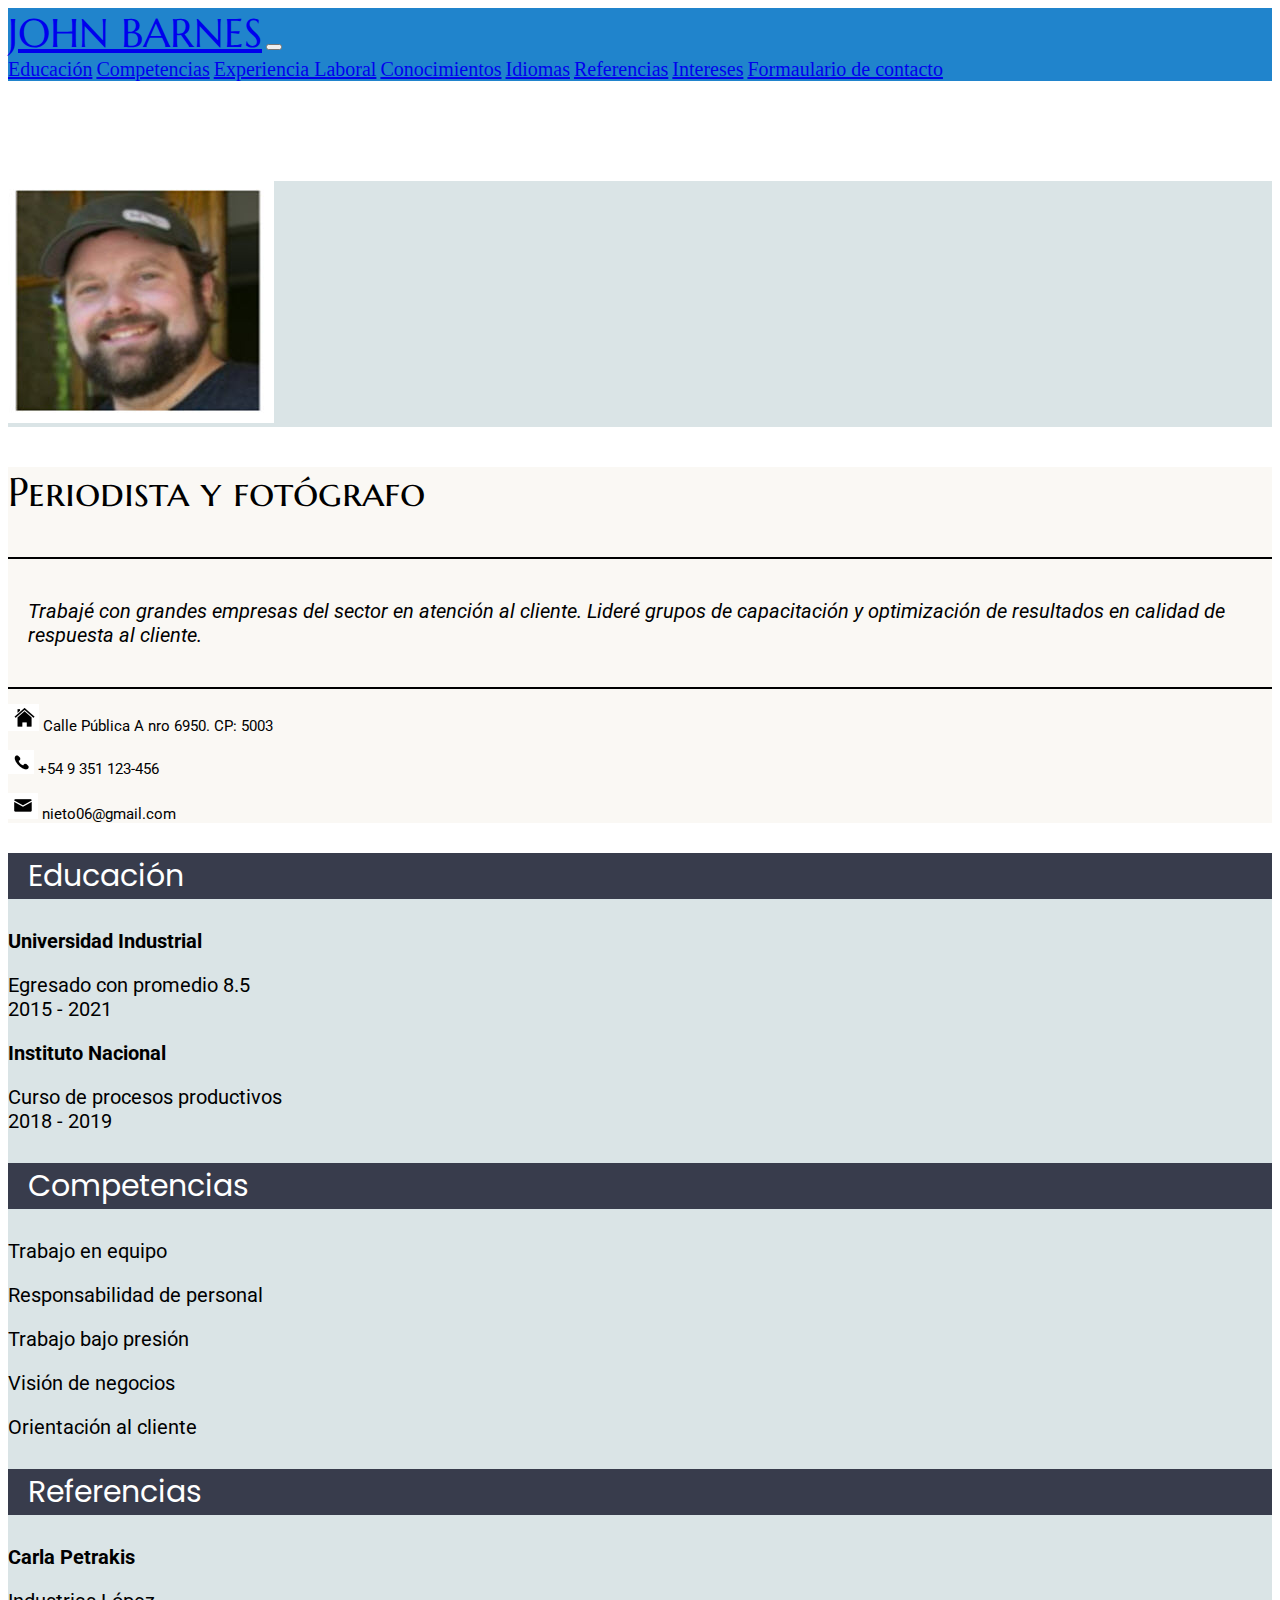
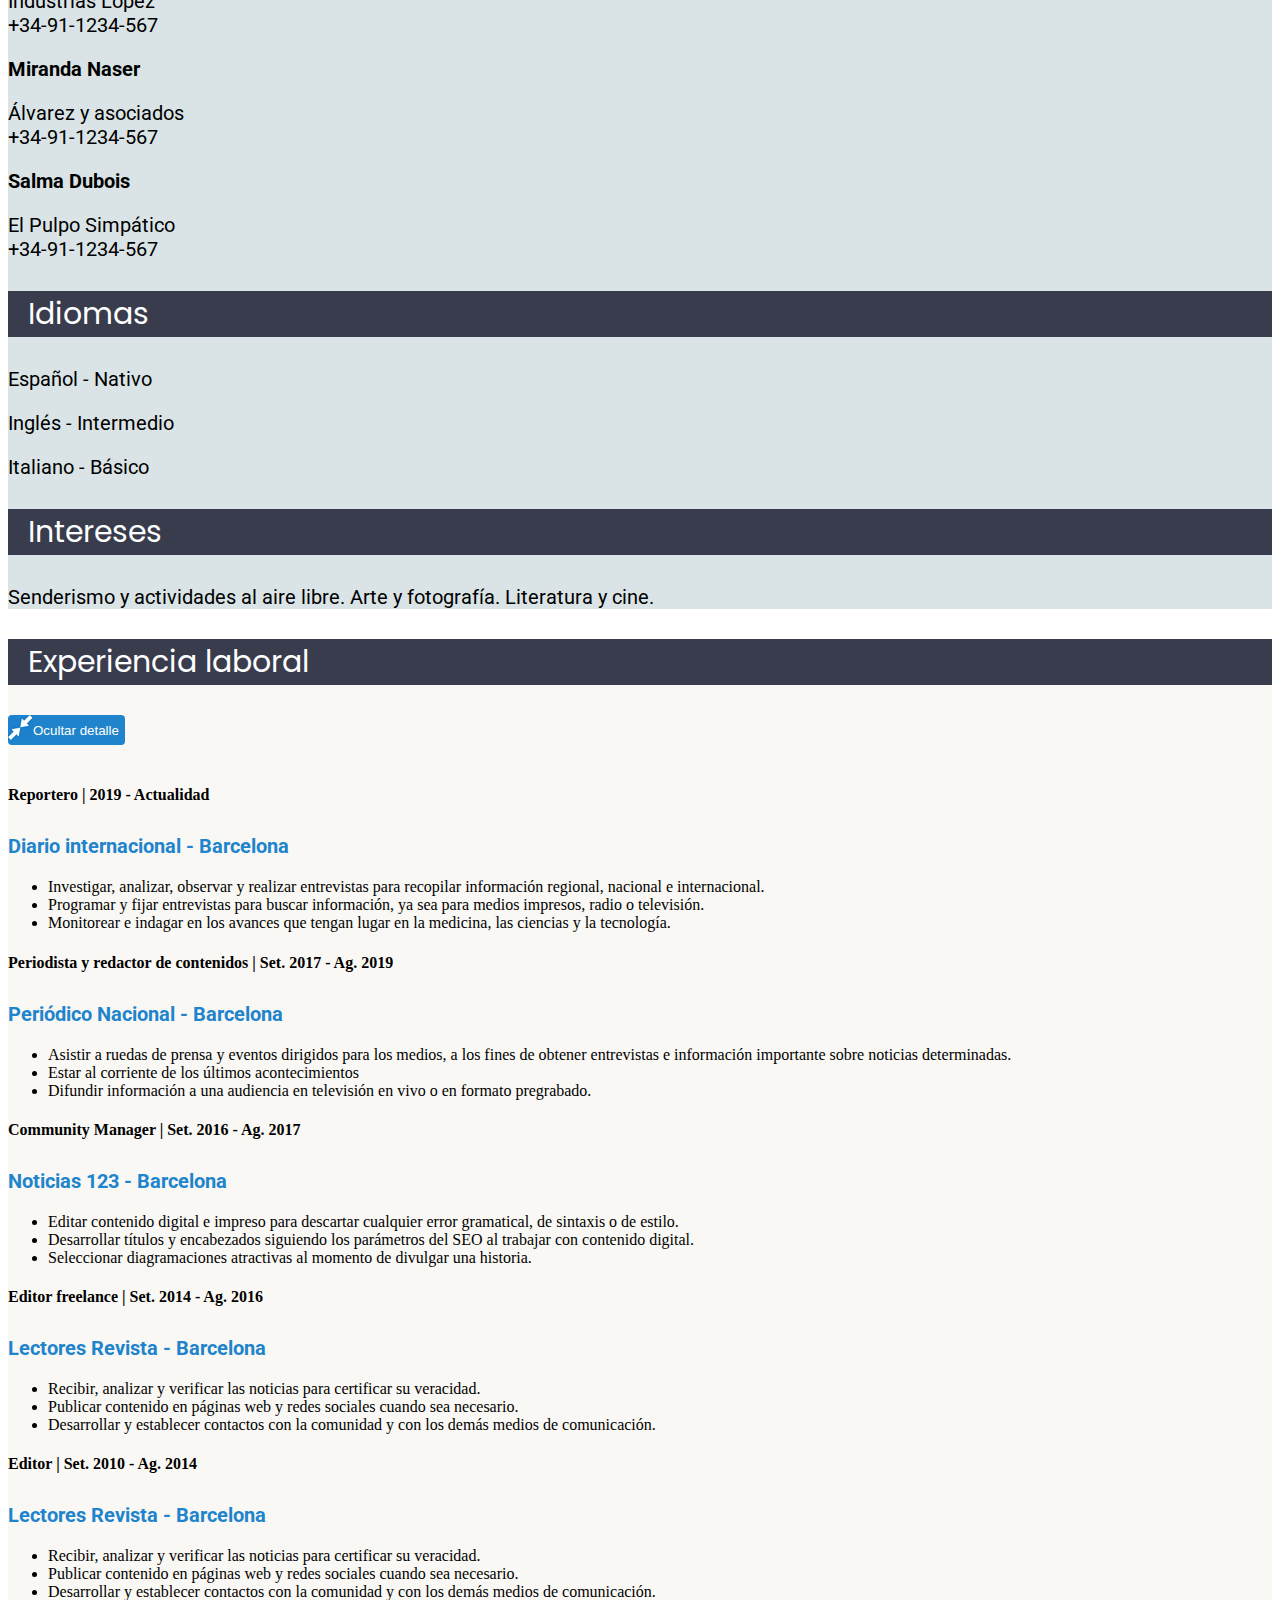
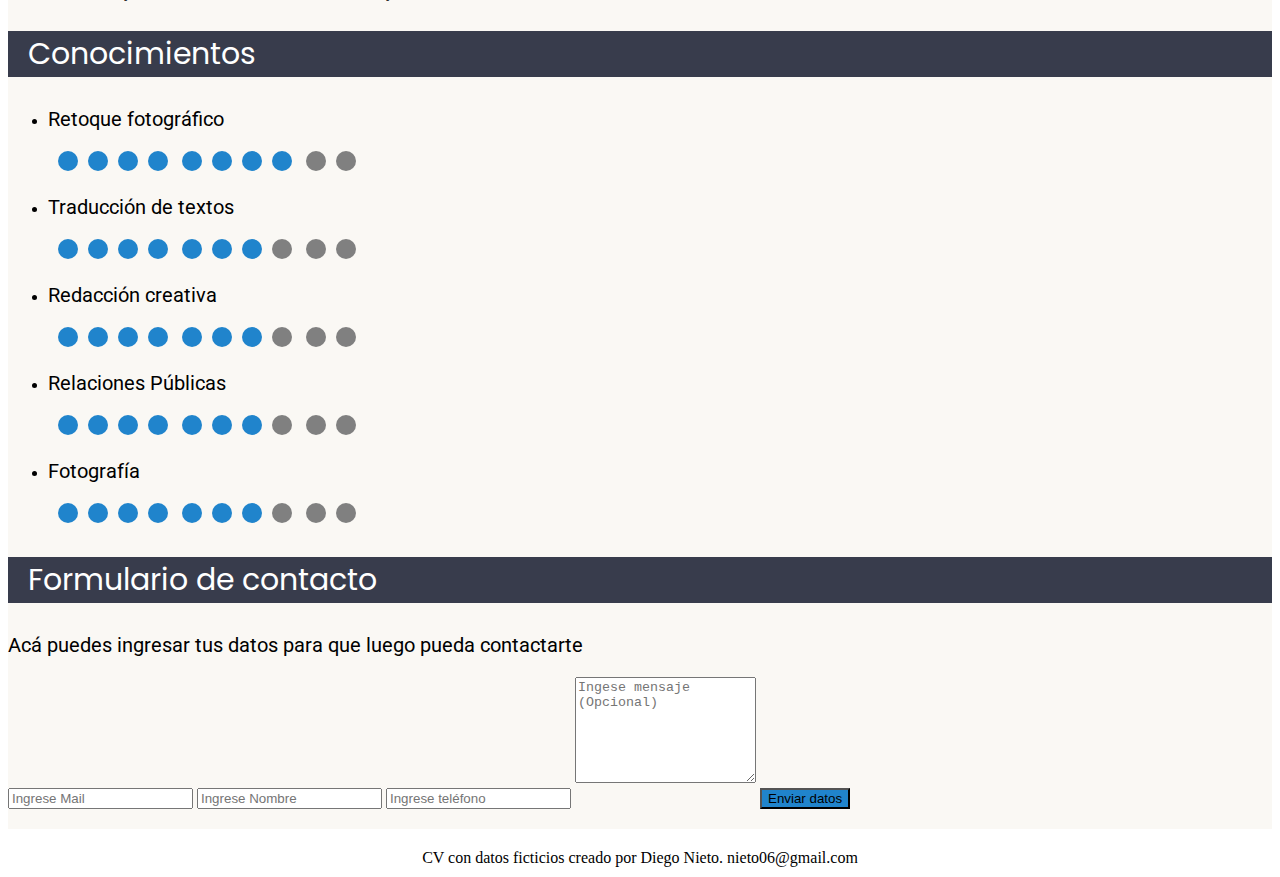
==== index.html @ 5a5342af "se configura menu toggle" ====
<!DOCTYPE html>
<html lang="en">
<head>
    <meta charset="UTF-8">
    <meta http-equiv="X-UA-Compatible" content="IE=edge">
    <meta name="viewport" content="width=device-width, initial-scale=1.0">
    <link href="https://cdn.jsdelivr.net/npm/bootstrap@5.3.0-alpha1/dist/css/bootstrap.min.css" rel="stylesheet" integrity="sha384-GLhlTQ8iRABdZLl6O3oVMWSktQOp6b7In1Zl3/Jr59b6EGGoI1aFkw7cmDA6j6gD" crossorigin="anonymous">
    <script src="https://cdn.jsdelivr.net/npm/bootstrap@5.3.0-alpha1/dist/js/bootstrap.bundle.min.js" integrity="sha384-w76AqPfDkMBDXo30jS1Sgez6pr3x5MlQ1ZAGC+nuZB+EYdgRZgiwxhTBTkF7CXvN" crossorigin="anonymous"></script>
    <link rel="stylesheet" type="text/css" href="style.css">
    <link rel="preconnect" href="https://fonts.googleapis.com">
    <link rel="preconnect" href="https://fonts.gstatic.com" crossorigin>
    <link href="https://fonts.googleapis.com/css2?family=Marcellus+SC&family=Poppins&family=Roboto:wght@300&display=swap" rel="stylesheet">    <title>CV</title>
    
</head>
 

<body>
    
    <nav class="navbar fixed-top navbar-expand-lg navbar-dark navbar-light navbar-justify-content-center"  style="background-color: rgb(32,132,204)"> 
        <div class="container-fluid">
            <a class="navbar-brand" href="#">JOHN BARNES</a>
            <button class="navbar-toggler" type="button" data-bs-toggle="collapse" data-bs-target="#navbarNavAltMarkup" aria-controls="navbarNavAltMarkup" aria-expanded="false" aria-label="Toggle navigation">
            <span class="navbar-toggler-icon"></span>
            </button>
            <div class="collapse navbar-collapse" id="navbarNavAltMarkup">
                <div class="navbar-nav">
                    <a class="nav-link" aria-current="page" href="#educacion">Educación</a>
                    <a class="nav-link" href="#competencias"  >Competencias</a>
                    <a class="nav-link" href="#exp_laboral"  >Experiencia Laboral</a>
                    <a class="nav-link" href="#conocimientos"  >Conocimientos</a>
                    <a class="nav-link" href="#idiomas"   >Idiomas</a>
                    <a class="nav-link" href="#referencias"  >Referencias</a>
                    <a class="nav-link" href="#intereses"  >Intereses</a>
                    <a class="nav-link" href="#form_contacto" >Formaulario de contacto</a>
                </div>
            </div>
       
        </div>
    </nav>

    <section>
    <div class="container-xl">
        <div class="row">
            <div class="col-sm-6 col-md-4" id="section1">
                <div class="text-center">
                    <img src="imagen_curr3.jpg" alt="Foto">
                </div>    
            </div>
            <div class="col-sm-6 col-md-8" id="section2">
                <div class="text-center">
                    <p id="profesion">Periodista y fotógrafo</p>
                </div>
                <div class="text-center" id="descripcion" >
                    <p><i>Trabajé con grandes empresas del sector en
                    atención al cliente. Lideré grupos de capacitación
                    y optimización de resultados en calidad de
                    respuesta al cliente.</i></p>

                </div>
                <p id="house"><img src="house.png" alt="Domicilio"> Calle Pública A nro 6950. CP: 5003</p>
                <p id="home"><img src="phone.png" alt="Teléfono"> +54 9 351 123-456</p>
                <p id="mail"><img src="mail.png" alt="Mail"> nieto06@gmail.com</p>
            </div>
        </div>
        <div class="row">
            <div class="col-sm-6 col-md-4" id="section3">
                
                <p class="titulo" id="educacion">Educación</p> 
                
                <p><b>Universidad Industrial</p></b>
                <p>Egresado con promedio 8.5<br>2015 - 2021</p>
                 
                <p><b>Instituto Nacional</b></p>
                <p>Curso de procesos productivos<br>2018 - 2019</p>
                 
                <p class="titulo" id="competencias">Competencias</p>
                <p>Trabajo en equipo</p>
                <p>Responsabilidad de personal</p>
                <p>Trabajo bajo presión</p>
                <p>Visión de negocios</p>
                <p>Orientación al cliente</p>
                <p class="titulo" id="referencias">Referencias</p>
                <p><b>Carla Petrakis</b></p>
                <p>Industrias López<br>+34-91-1234-567</p>
                 
                 
                <p><b>Miranda Naser</b></p>
                <p>Álvarez y asociados<br>+34-91-1234-567</p>

                <p><b>Salma Dubois</b></p>
                <p>El Pulpo Simpático<br>+34-91-1234-567</p>
                 
                <p class="titulo" id="idiomas">Idiomas</p>
                <p>Español - Nativo</p>
                <p>Inglés - Intermedio</p>
                <p>Italiano - Básico</p>
                <p class="titulo" id="intereses">Intereses</p>
                <p>Senderismo y actividades al
                    aire libre. Arte y fotografía.
                    Literatura y cine.</p>
                 

            </div>
            <div class="col-sm-6 col-md-8" id="section4">
                <p class="titulo" id="exp_laboral">Experiencia laboral</p> 
                
                
                <button id="btnMostrar" >Ocultar detalle</button>
                
                <h4>Reportero | 2019 - Actualidad</h4>
                
                
                <div class="items">
                    <p style="color:rgb(32,132,204)"><b>Diario internacional - Barcelona</b></p>
                    <ul>
                        <li>Investigar, analizar, observar y realizar entrevistas para
                            recopilar información regional, nacional e internacional.</li>
                        <li>Programar y fijar entrevistas para buscar información, ya
                            sea para medios impresos, radio o televisión.</li>
                        <li>Monitorear e indagar en los avances que tengan lugar en
                            la medicina, las ciencias y la tecnología.</li>
                    </ul>
                </div>
                <h4>  Periodista y redactor de contenidos | Set. 2017 - Ag. 2019</h4>

                    
                <div class="items">
                    <p style="color:rgb(32,132,204)"><b>Periódico Nacional - Barcelona</b></p>
                    <ul>
                        <li>Asistir a ruedas de prensa y eventos dirigidos para los
                            medios, a los fines de obtener entrevistas e información
                            importante sobre noticias determinadas. </li>
                        <li>Estar al corriente de los últimos acontecimientos</li>
                        <li>Difundir información a una audiencia en televisión en vivo o
                            en formato pregrabado.</li>
                    </ul>
                </div>
                
            
                <h4>Community Manager | Set. 2016 - Ag. 2017</h4>
                
                <div class="items">
                    <p style="color:rgb(32,132,204)"><b>Noticias 123 - Barcelona</b></p>
                    <ul>
                        <li>Editar contenido digital e impreso para descartar cualquier
                            error gramatical, de sintaxis o de estilo.
                            </li>
                        <li>Desarrollar títulos y encabezados siguiendo los parámetros
                            del SEO al trabajar con contenido digital.</li>
                        <li>Seleccionar diagramaciones atractivas al momento de
                            divulgar una historia.
                            </li>
                    </ul>
                </div>
                <h4> Editor freelance | Set. 2014 - Ag. 2016</h4>
                
                <div class="items">
                    <p style="color:rgb(32,132,204)"><b>Lectores Revista - Barcelona</b></p>
                    <ul>
                        <li>Recibir, analizar y verificar las noticias para certificar su
                            veracidad.
                            </li>
                        <li>Publicar contenido en páginas web y redes sociales
                            cuando sea necesario.</li>
                        <li>Desarrollar y establecer contactos con la comunidad y con
                            los demás medios de comunicación.</li>
                    </ul>
                </div>
                <h4> Editor | Set. 2010 - Ag. 2014</h4>
                
                <div class="items">
                    <p style="color:rgb(32,132,204)"><b>Lectores Revista - Barcelona</b></p>
                    <ul>
                        <li>Recibir, analizar y verificar las noticias para certificar su
                            veracidad.
                            </li>
                        <li>Publicar contenido en páginas web y redes sociales
                            cuando sea necesario.</li>
                        <li>Desarrollar y establecer contactos con la comunidad y con
                            los demás medios de comunicación.</li>
                    </ul>
                </div>
                <p class="titulo" id="conocimientos">Conocimientos</p>
                
                 
                    <ul>    
                        <li><p>Retoque fotográfico</p></li>
                            <span class="B"></span><span class="B"></span><span class="B"></span><span class="B"></span>
                            <span class="B"></span><span class="B"></span><span class="B"></span><span class="B"></span>
                            <span class="G"></span><span class="G"></span>
                         <li><p>Traducción de textos</p></li>
                            <span class="B"></span><span class="B"></span><span class="B"></span><span class="B"></span>
                            <span class="B"></span><span class="B"></span><span class="B"></span><span class="G"></span>
                            <span class="G"></span><span class="G"></span>  
                        <li><p>Redacción creativa</p>
                            <span class="B"></span><span class="B"></span><span class="B"></span><span class="B"></span>
                            <span class="B"></span><span class="B"></span><span class="B"></span><span class="G"></span>
                            <span class="G"></span><span class="G"> </span>
                        <li><p>Relaciones Públicas</p>
                            <span class="B"></span><span class="B"></span><span class="B"></span><span class="B"></span>
                            <span class="B"></span><span class="B"></span><span class="B"></span><span class="G"></span>
                            <span class="G"></span><span class="G"></span>
                        <li><p>Fotografía</p>
                            <span class="B"></span><span class="B"></span><span class="B"></span><span class="B"></span>
                            <span class="B"></span><span class="B"></span><span class="B"></span><span class="G"></span>
                            <span class="G"></span><span class="G"> </span>
       
                    </ul>    
           

                           

                <p class="titulo" id="form_contacto">Formulario de contacto</p>
                <p>Acá puedes ingresar tus datos para que luego pueda contactarte</p>
                <div class="card card-body">
                    <form action="" method="get"> 
                        <input type="email" class="form-control" id="email" name="email" placeholder="Ingrese Mail" required>
                        <input type="text" class="form-control" id="nombre" name="nombre" placeholder="Ingrese Nombre" required>
                        <input type="text" class="form-control" id="tel" name="tel" placeholder="Ingrese teléfono" required>
                        <textarea id="mensaje" class="form-control" name="mensaje" placeholder="Ingese mensaje (Opcional)"></textarea>
                        <button type="submit" id="btnEnviar" class="btn btn-primary" style="background-color: rgb(32,132,204);">Enviar datos</button>
                    </form>
                </div>
            </div>

        </div>
    </div>
    </section>
    <footer>
        CV con datos ficticios creado por Diego Nieto. nieto06@gmail.com 
    </footer>
    <script src="script.js"></script>
</body>




</html>
---- style.css ----
.nav-link {
   font-size: 20px;
}

.nav-link:hover {
   color: white;
   background-color: blue;
   display: inline-block;
}

.container-xl {
   margin-top: 100px;
} 


h1, .navbar-brand, #profesion {
   font-size: 40px;
   font-family: 'Marcellus SC', serif;
}

#section1, #section3 {
   background-color: rgba(218,228,230,255);
}

#section2, #section4 {
   background-color: rgb(250, 248, 244);
}

p {
   font-family: 'Roboto', sans-serif;
   font-size: 20px;
}

.titulo {
   background-color: rgb(56,60,76);
   color: white;
   font-size: 30px;
   font-family: 'Poppins', sans-serif;
   font-weight: 400;
   scroll-margin-top: 110px;
   padding-left: 20px;
   
}

#domilicio {
   font-family: 'Roboto', sans-serif; 
   background-image: url(house.png);
   background-repeat:no-repeat;    
   padding-left:20px;
}

#descripcion {
   font-family: 'Marcellus SC', serif;
   border-top: 2px solid black;
   border-bottom: 2px solid black;
   padding: 20px;

}

#house, #home, #mail {
   font-size: 15px;
}

#btnMostrar {
   background-image: url(contraer.png);
   background-color: rgb(32,132,204);
   background-repeat: no-repeat;
   color:white;
   padding-left: 25px;
   border: 0px;
   border-radius: 4px; 
   margin-left: 0px;
   margin-right: 10px;
   margin-bottom: 20px;
   height: 30px;
}

h4  {
   margin-bottom: 30px;
}

.ul {
   list-style-type:symbols();

}



.B {   /* estilo para los circulos azules */
   background: rgb(32,132,204);
   border-radius: 50%;
   width: 20px;
   height: 20px;
   margin-left: 10px;
   display: inline-block;
}



.G {   /* estilo para los circulos grises */
   background: gray;
   border-radius: 50%;
   width: 20px;
   height: 20px;
   margin-left: 10px;
   display: inline-block;
}

.card {
   margin-right: 20px;
   margin-bottom: 20px;
}

input, textarea {
   
   margin-bottom: 20px;
}

textarea {
   height: 100px;
}


footer {
   margin: 10px;
   text-align: center;
}
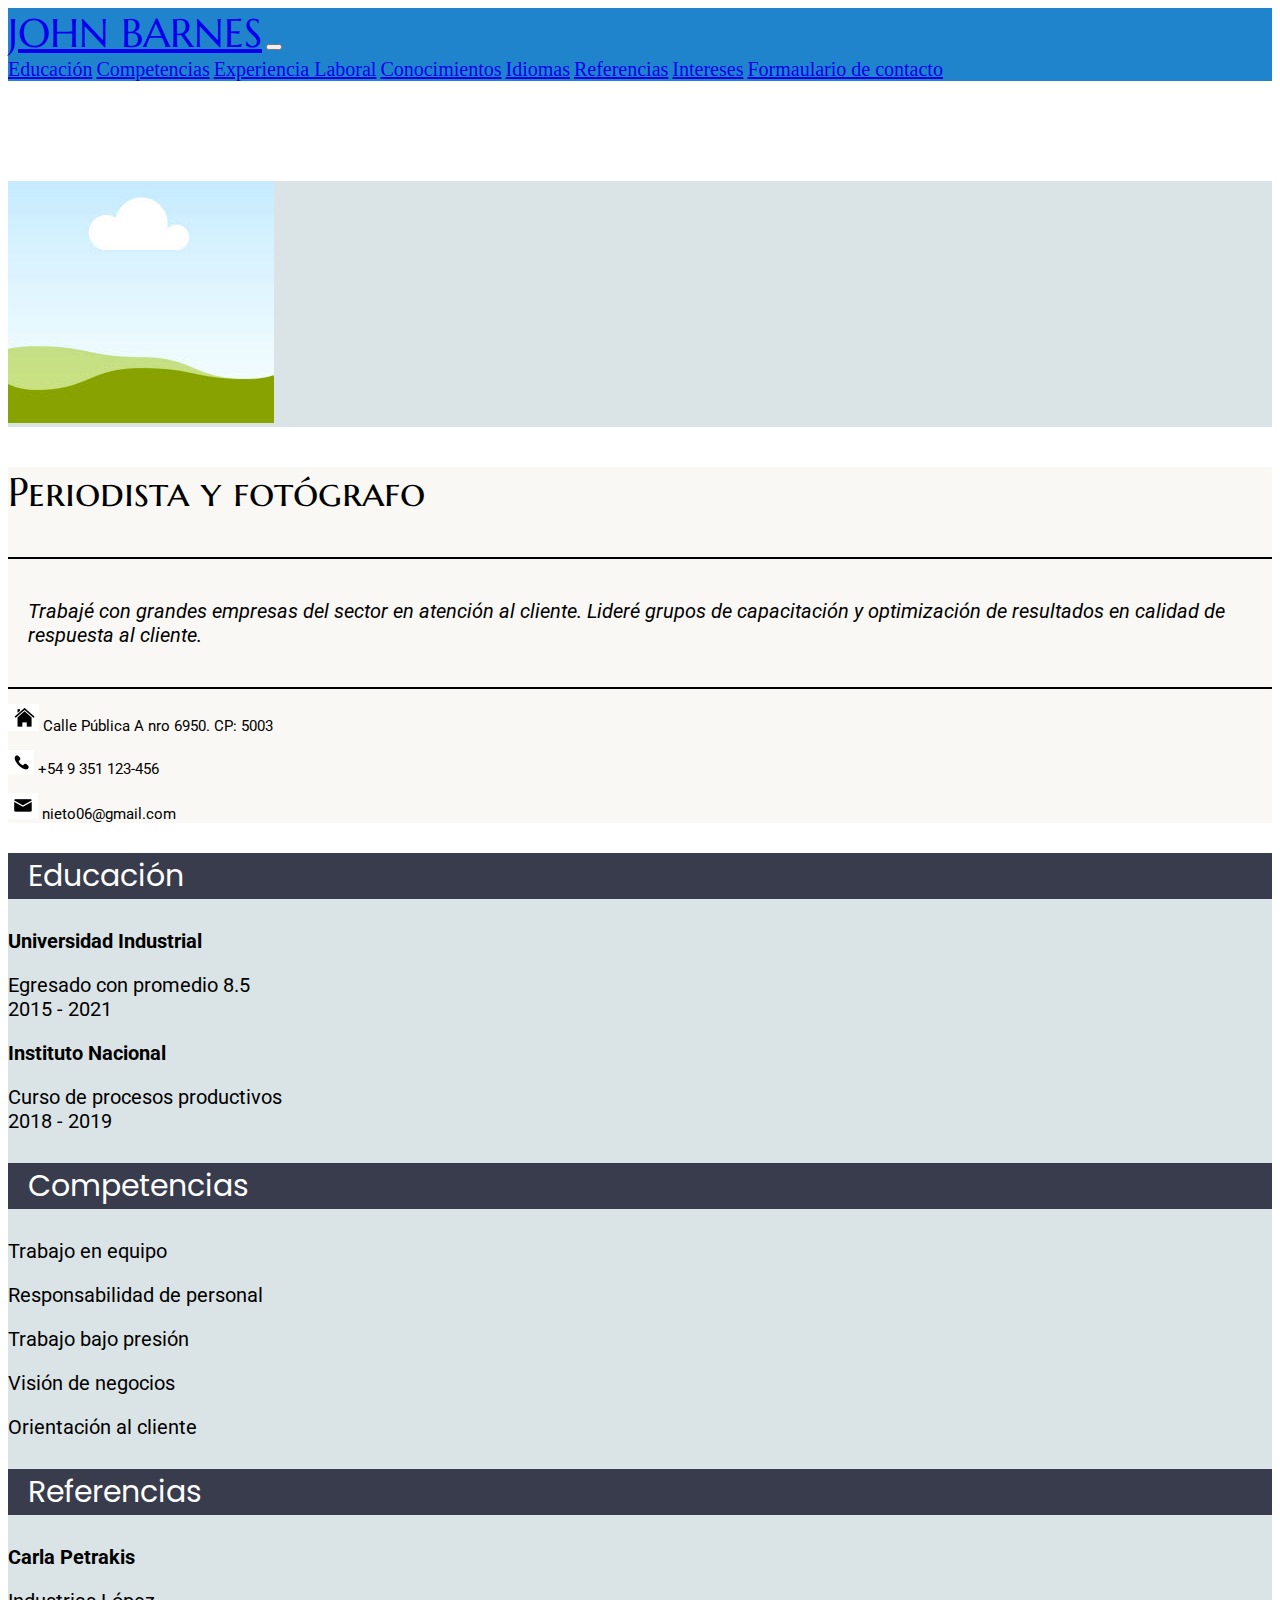
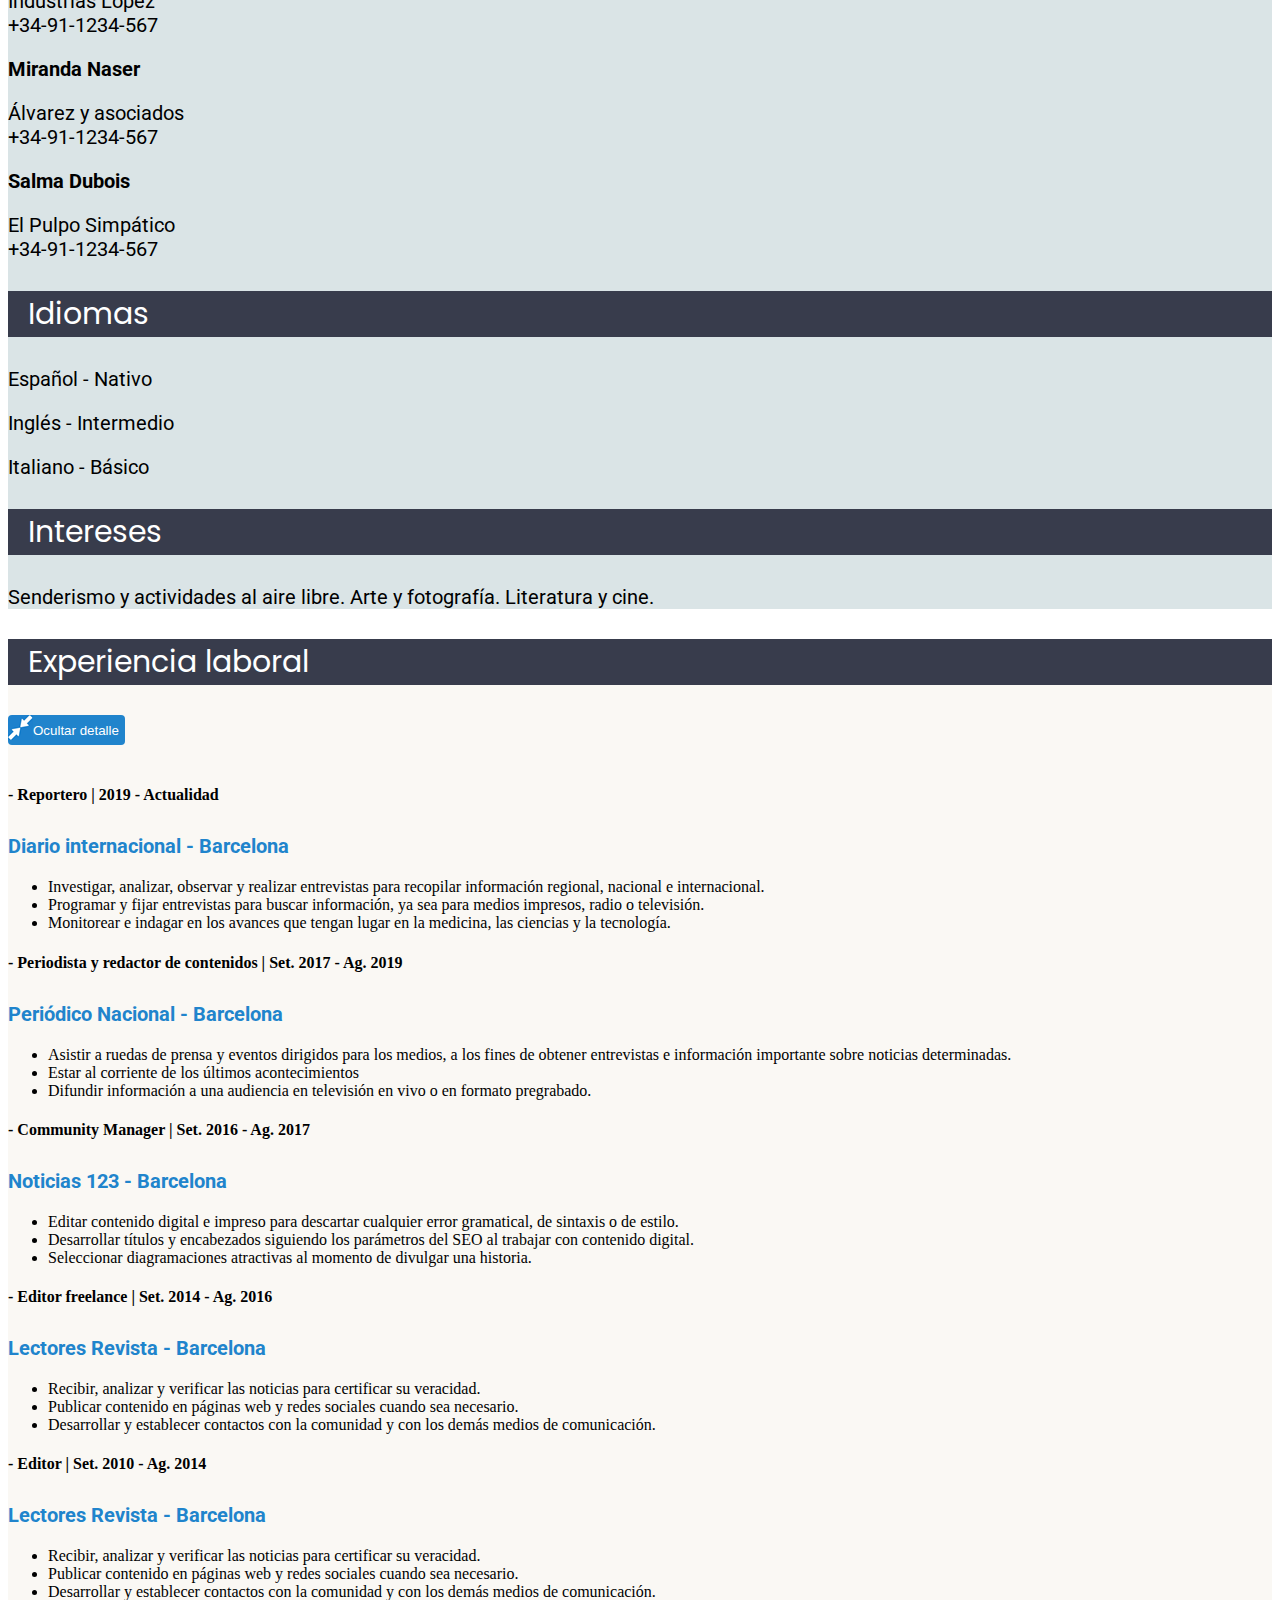
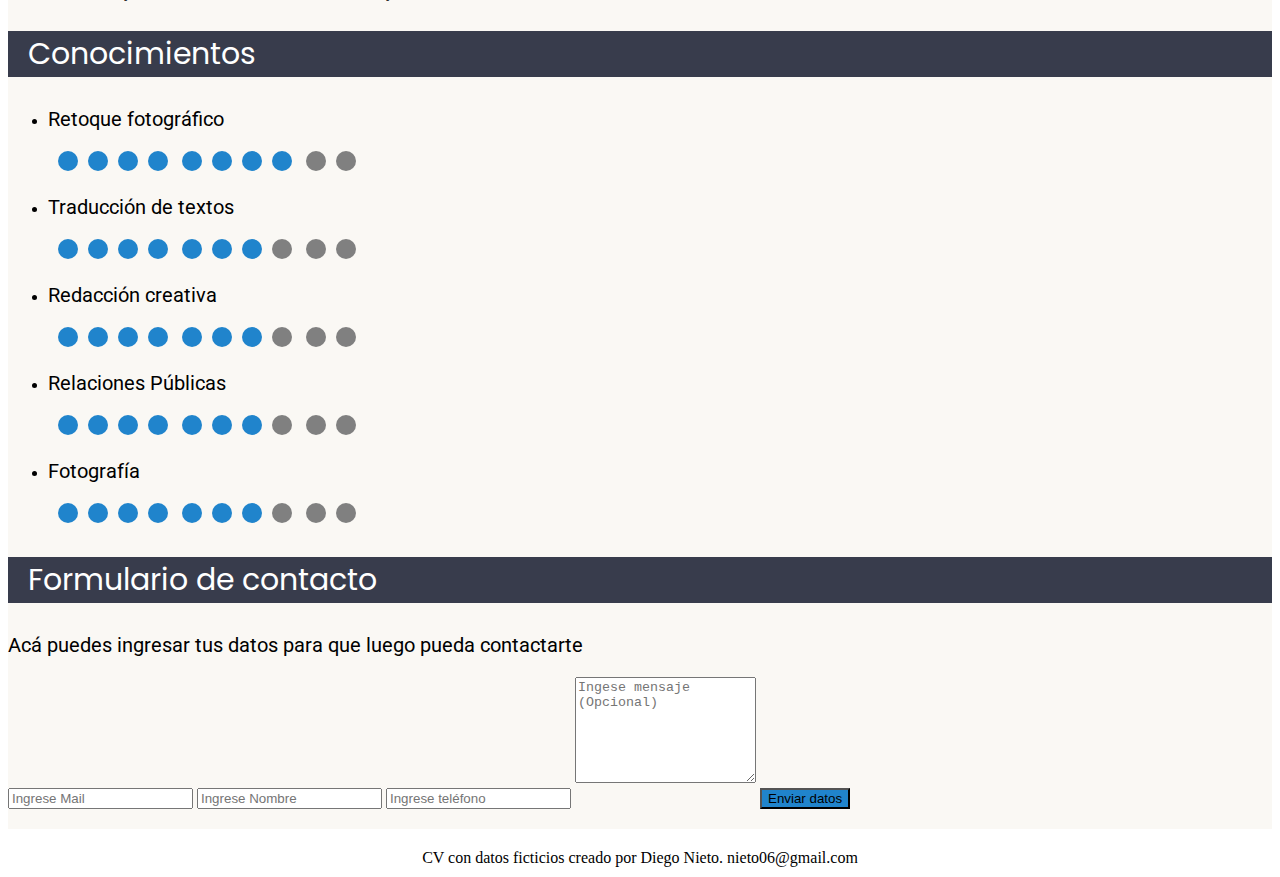
==== commit f69823b4: "cambiando script" ====
--- a/index.html
+++ b/index.html
@@ -22,9 +22,10 @@
             <button class="navbar-toggler" type="button" data-bs-toggle="collapse" data-bs-target="#navbarNavAltMarkup" aria-controls="navbarNavAltMarkup" aria-expanded="false" aria-label="Toggle navigation">
             <span class="navbar-toggler-icon"></span>
             </button>
-            <div class="collapse navbar-collapse" id="navbarNavAltMarkup">
+            <div class="collapse navbar-collapse show" id="navbarNavAltMarkup">
                 <div class="navbar-nav">
-                    <a class="nav-link" aria-current="page" href="#educacion">Educación</a>
+                    <!-- aria-current="page" -->
+                    <a class="nav-link" href="#educacion">Educación</a>
                     <a class="nav-link" href="#competencias"  >Competencias</a>
                     <a class="nav-link" href="#exp_laboral"  >Experiencia Laboral</a>
                     <a class="nav-link" href="#conocimientos"  >Conocimientos</a>
@@ -43,7 +44,7 @@
         <div class="row">
             <div class="col-sm-6 col-md-4" id="section1">
                 <div class="text-center">
-                    <img src="imagen_curr3.jpg" alt="Foto">
+                    <img src="imagen_curr.jpg" alt="Foto">
                 </div>    
             </div>
             <div class="col-sm-6 col-md-8" id="section2">
@@ -107,7 +108,7 @@
                 
                 <button id="btnMostrar" >Ocultar detalle</button>
                 
-                <h4>Reportero | 2019 - Actualidad</h4>
+                <h4>- Reportero | 2019 - Actualidad</h4>
                 
                 
                 <div class="items">
@@ -121,7 +122,7 @@
                             la medicina, las ciencias y la tecnología.</li>
                     </ul>
                 </div>
-                <h4>  Periodista y redactor de contenidos | Set. 2017 - Ag. 2019</h4>
+                <h4>- Periodista y redactor de contenidos | Set. 2017 - Ag. 2019</h4>
 
                     
                 <div class="items">
@@ -137,7 +138,7 @@
                 </div>
                 
             
-                <h4>Community Manager | Set. 2016 - Ag. 2017</h4>
+                <h4>- Community Manager | Set. 2016 - Ag. 2017</h4>
                 
                 <div class="items">
                     <p style="color:rgb(32,132,204)"><b>Noticias 123 - Barcelona</b></p>
@@ -152,7 +153,7 @@
                             </li>
                     </ul>
                 </div>
-                <h4> Editor freelance | Set. 2014 - Ag. 2016</h4>
+                <h4>- Editor freelance | Set. 2014 - Ag. 2016</h4>
                 
                 <div class="items">
                     <p style="color:rgb(32,132,204)"><b>Lectores Revista - Barcelona</b></p>
@@ -166,7 +167,7 @@
                             los demás medios de comunicación.</li>
                     </ul>
                 </div>
-                <h4> Editor | Set. 2010 - Ag. 2014</h4>
+                <h4>- Editor | Set. 2010 - Ag. 2014</h4>
                 
                 <div class="items">
                     <p style="color:rgb(32,132,204)"><b>Lectores Revista - Barcelona</b></p>
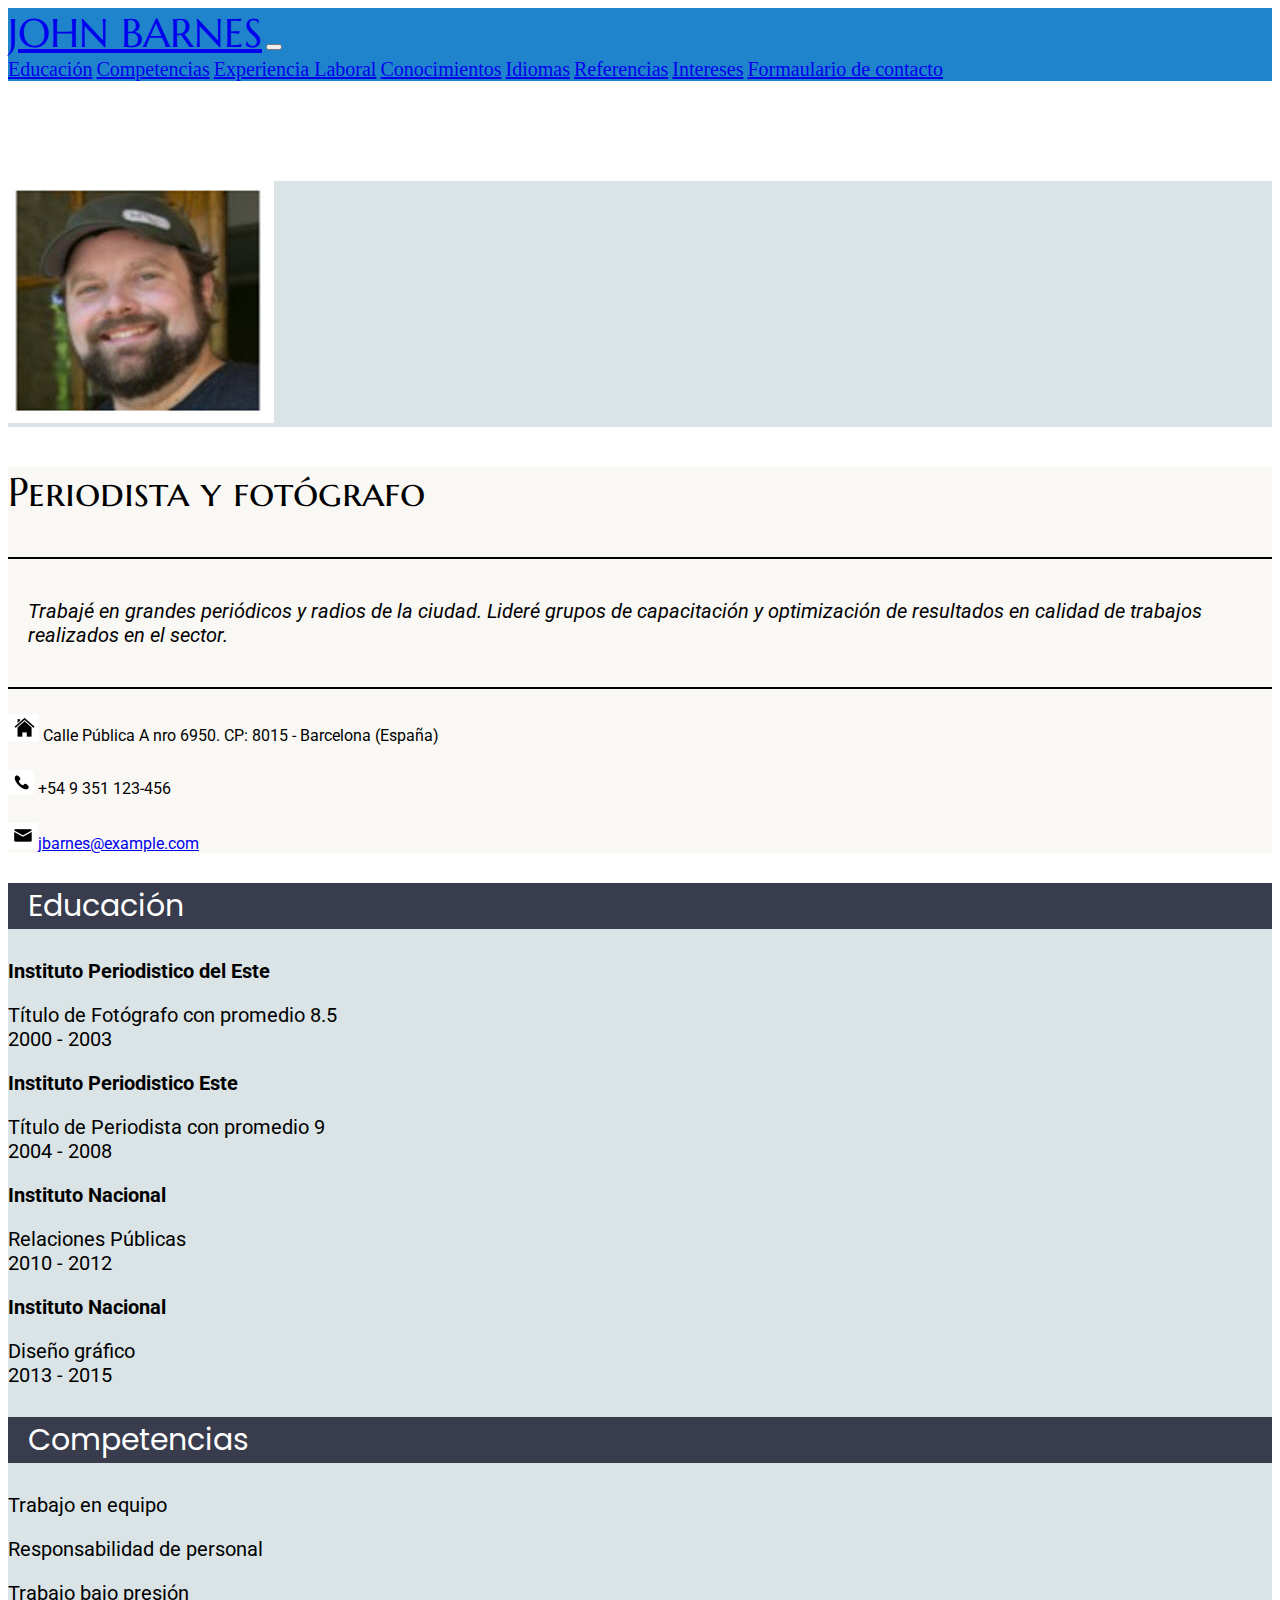
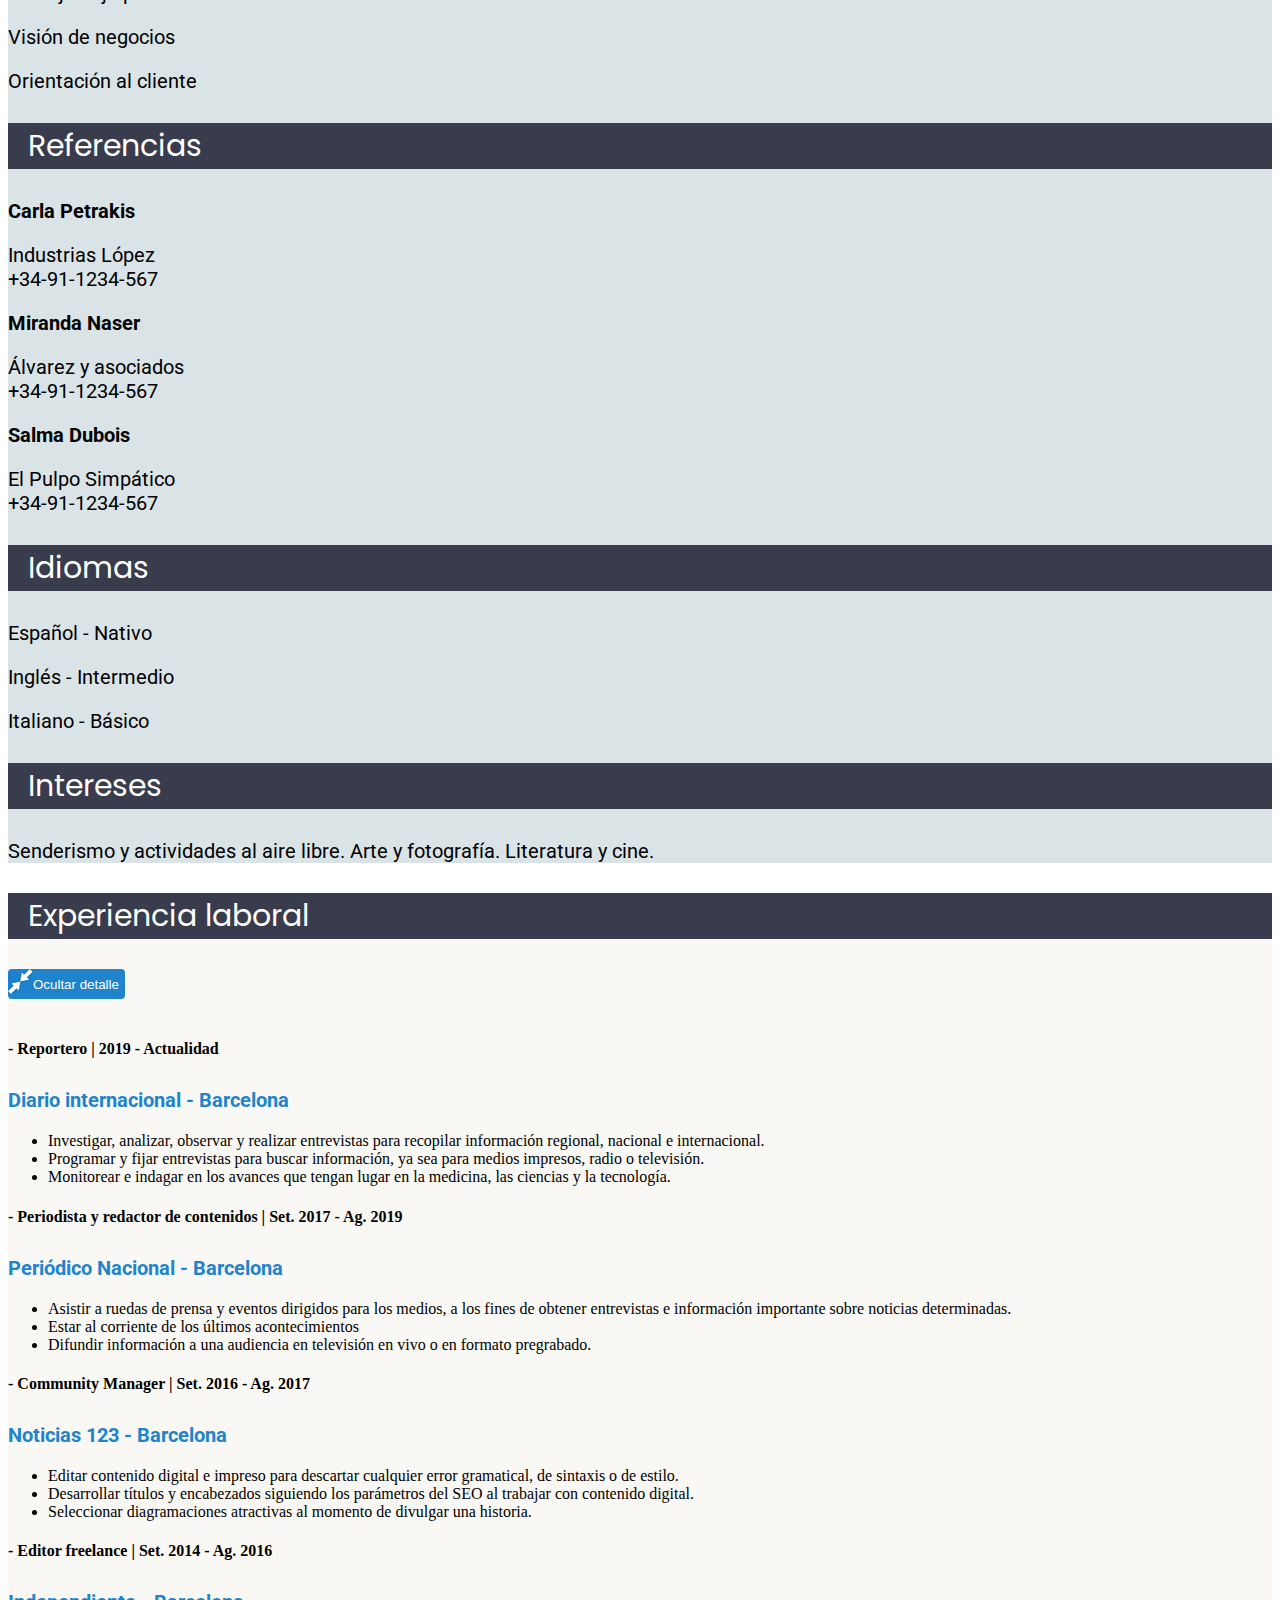
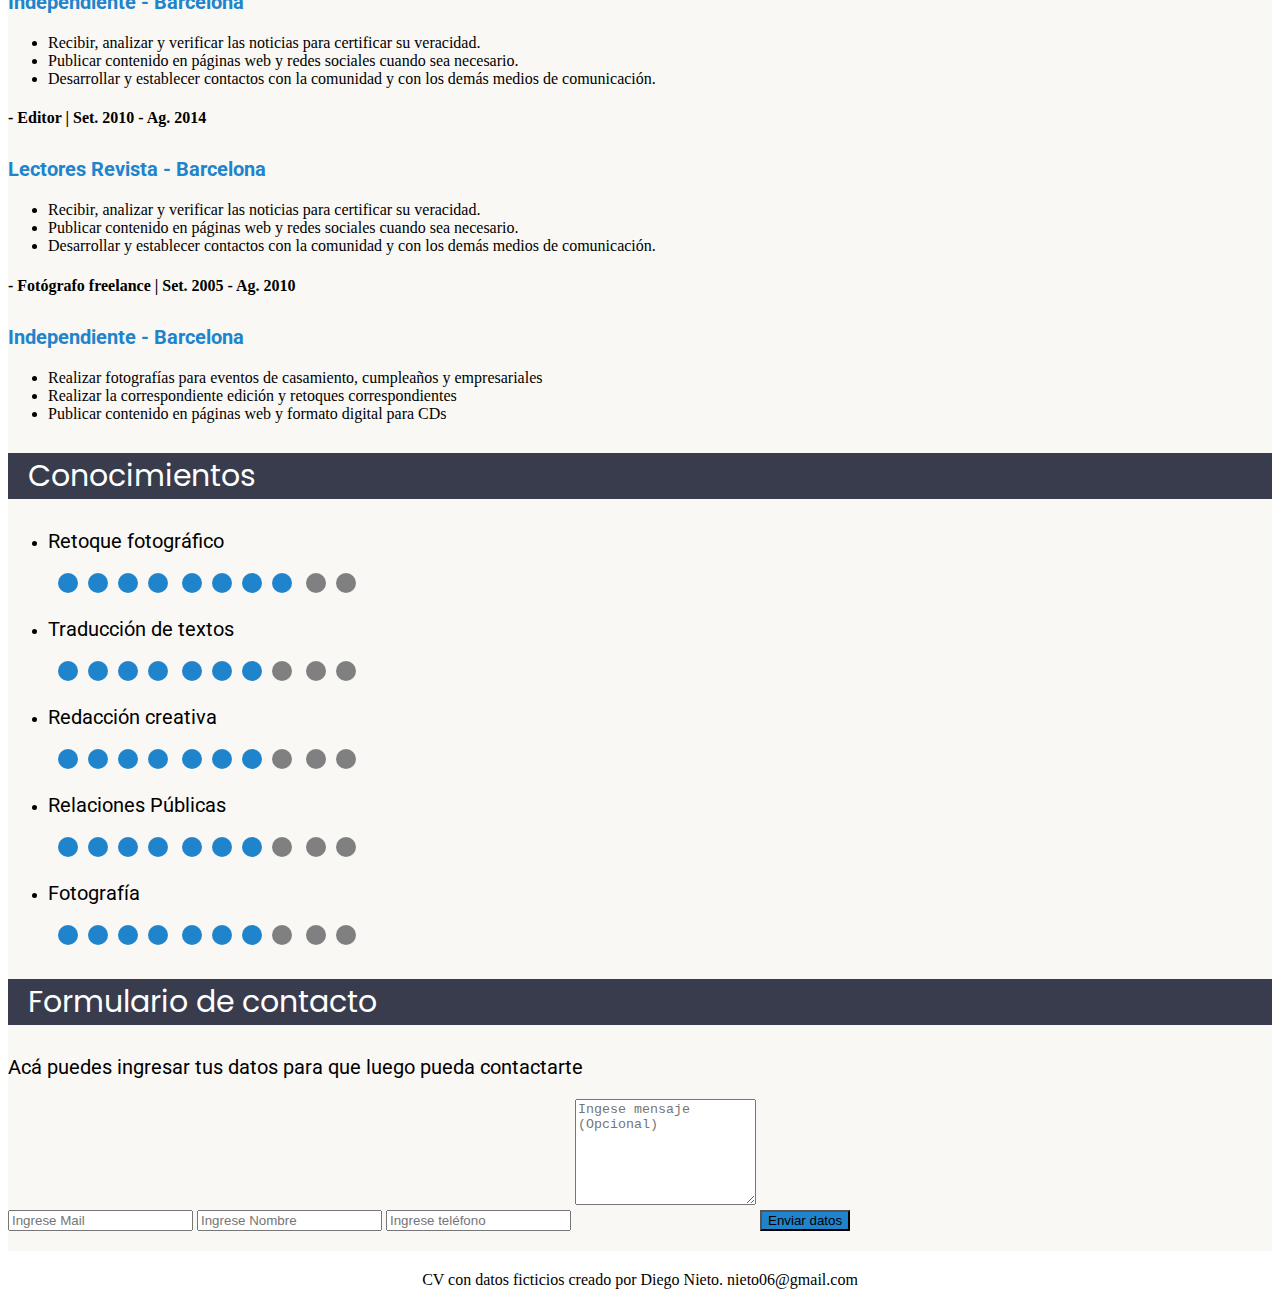
==== commit 31ff30f1: "se agrega foto nueva" ====
--- a/index.html
+++ b/index.html
@@ -10,7 +10,7 @@
     <link rel="preconnect" href="https://fonts.googleapis.com">
     <link rel="preconnect" href="https://fonts.gstatic.com" crossorigin>
     <link href="https://fonts.googleapis.com/css2?family=Marcellus+SC&family=Poppins&family=Roboto:wght@300&display=swap" rel="stylesheet">    <title>CV</title>
-    
+    <link rel="icon" href="icon.jpg">
 </head>
  
 
@@ -18,13 +18,13 @@
     
     <nav class="navbar fixed-top navbar-expand-lg navbar-dark navbar-light navbar-justify-content-center"  style="background-color: rgb(32,132,204)"> 
         <div class="container-fluid">
-            <a class="navbar-brand" href="#">JOHN BARNES</a>
-            <button class="navbar-toggler" type="button" data-bs-toggle="collapse" data-bs-target="#navbarNavAltMarkup" aria-controls="navbarNavAltMarkup" aria-expanded="false" aria-label="Toggle navigation">
+            <a class="navbar-brand" href="#">JOHN BARNES</a>    
+            <button class="navbar-toggler" id="barra" type="button" data-bs-toggle="collapse" data-bs-target="#navbarNavAltMarkup" aria-controls="navbarNavAltMarkup" aria-expanded="false" aria-label="Toggle navigation">
             <span class="navbar-toggler-icon"></span>
             </button>
             <div class="collapse navbar-collapse show" id="navbarNavAltMarkup">
                 <div class="navbar-nav">
-                    <!-- aria-current="page" -->
+                     
                     <a class="nav-link" href="#educacion">Educación</a>
                     <a class="nav-link" href="#competencias"  >Competencias</a>
                     <a class="nav-link" href="#exp_laboral"  >Experiencia Laboral</a>
@@ -34,6 +34,7 @@
                     <a class="nav-link" href="#intereses"  >Intereses</a>
                     <a class="nav-link" href="#form_contacto" >Formaulario de contacto</a>
                 </div>
+                
             </div>
        
         </div>
@@ -44,7 +45,7 @@
         <div class="row">
             <div class="col-sm-6 col-md-4" id="section1">
                 <div class="text-center">
-                    <img src="imagen_curr.jpg" alt="Foto">
+                    <img src="imagen_curr3.jpg" class="img-fluid" alt="Foto" >
                 </div>    
             </div>
             <div class="col-sm-6 col-md-8" id="section2">
@@ -52,15 +53,19 @@
                     <p id="profesion">Periodista y fotógrafo</p>
                 </div>
                 <div class="text-center" id="descripcion" >
-                    <p><i>Trabajé con grandes empresas del sector en
+                    <p><i>Trabajé en grandes periódicos y radios de la ciudad. 
+                        Lideré grupos de capacitación y optimización de 
+                        resultados en calidad de trabajos realizados en el sector.</i></p>
+                        
+                        <!-- Trabajé con grandes empresas del sector en
                     atención al cliente. Lideré grupos de capacitación
                     y optimización de resultados en calidad de
-                    respuesta al cliente.</i></p>
-
-                </div>
-                <p id="house"><img src="house.png" alt="Domicilio"> Calle Pública A nro 6950. CP: 5003</p>
+                    respuesta al cliente.</i></p> -->
+
+                </div>
+                <p id="house"><img src="house.png" alt="Domicilio"> Calle Pública A nro 6950. CP: 8015 - Barcelona (España)</p>
                 <p id="home"><img src="phone.png" alt="Teléfono"> +54 9 351 123-456</p>
-                <p id="mail"><img src="mail.png" alt="Mail"> nieto06@gmail.com</p>
+                <p id="mail"><img src="mail.png" alt="Mail"><a href="mailto:jbarnes@example.com">jbarnes@example.com</p></a>
             </div>
         </div>
         <div class="row">
@@ -68,11 +73,17 @@
                 
                 <p class="titulo" id="educacion">Educación</p> 
                 
-                <p><b>Universidad Industrial</p></b>
-                <p>Egresado con promedio 8.5<br>2015 - 2021</p>
-                 
+                <p><b>Instituto Periodistico del Este</p></b>
+                <p>Título de Fotógrafo con promedio 8.5<br>2000 - 2003</p>
+              
+                <p><b>Instituto Periodistico Este</p></b>
+                <p>Título de Periodista con promedio 9<br>2004 - 2008</p>
+              
                 <p><b>Instituto Nacional</b></p>
-                <p>Curso de procesos productivos<br>2018 - 2019</p>
+                <p>Relaciones Públicas<br>2010 - 2012</p>
+
+                <p><b>Instituto Nacional</b></p>
+                <p>Diseño gráfico<br>2013 - 2015</p>
                  
                 <p class="titulo" id="competencias">Competencias</p>
                 <p>Trabajo en equipo</p>
@@ -156,7 +167,7 @@
                 <h4>- Editor freelance | Set. 2014 - Ag. 2016</h4>
                 
                 <div class="items">
-                    <p style="color:rgb(32,132,204)"><b>Lectores Revista - Barcelona</b></p>
+                    <p style="color:rgb(32,132,204)"><b>Independiente - Barcelona</b></p>
                     <ul>
                         <li>Recibir, analizar y verificar las noticias para certificar su
                             veracidad.
@@ -179,6 +190,19 @@
                             cuando sea necesario.</li>
                         <li>Desarrollar y establecer contactos con la comunidad y con
                             los demás medios de comunicación.</li>
+                    </ul>
+                </div>
+
+                <h4>- Fotógrafo freelance | Set. 2005 - Ag. 2010</h4>
+                
+                <div class="items">
+                    <p style="color:rgb(32,132,204)"><b>Independiente - Barcelona</b></p>
+                    <ul>
+                        <li>Realizar fotografías para eventos de casamiento, cumpleaños y empresariales
+                            </li>
+                        <li>Realizar la correspondiente edición y retoques correspondientes</li>
+                        <li>Publicar contenido en páginas web y formato digital para CDs</li>
+                        
                     </ul>
                 </div>
                 <p class="titulo" id="conocimientos">Conocimientos</p>
--- a/style.css
+++ b/style.css
@@ -58,7 +58,8 @@
 }
 
 #house, #home, #mail {
-   font-size: 15px;
+   font-size: 16px;
+   margin-top: 25px;  
 }
 
 #btnMostrar {
@@ -84,7 +85,15 @@
 
 }
 
+/* #barra {
+   display: block
+}
 
+@media only screen and (min-width: 992px) {
+  #barra {
+    display: none
+  }
+} */
 
 .B {   /* estilo para los circulos azules */
    background: rgb(32,132,204);
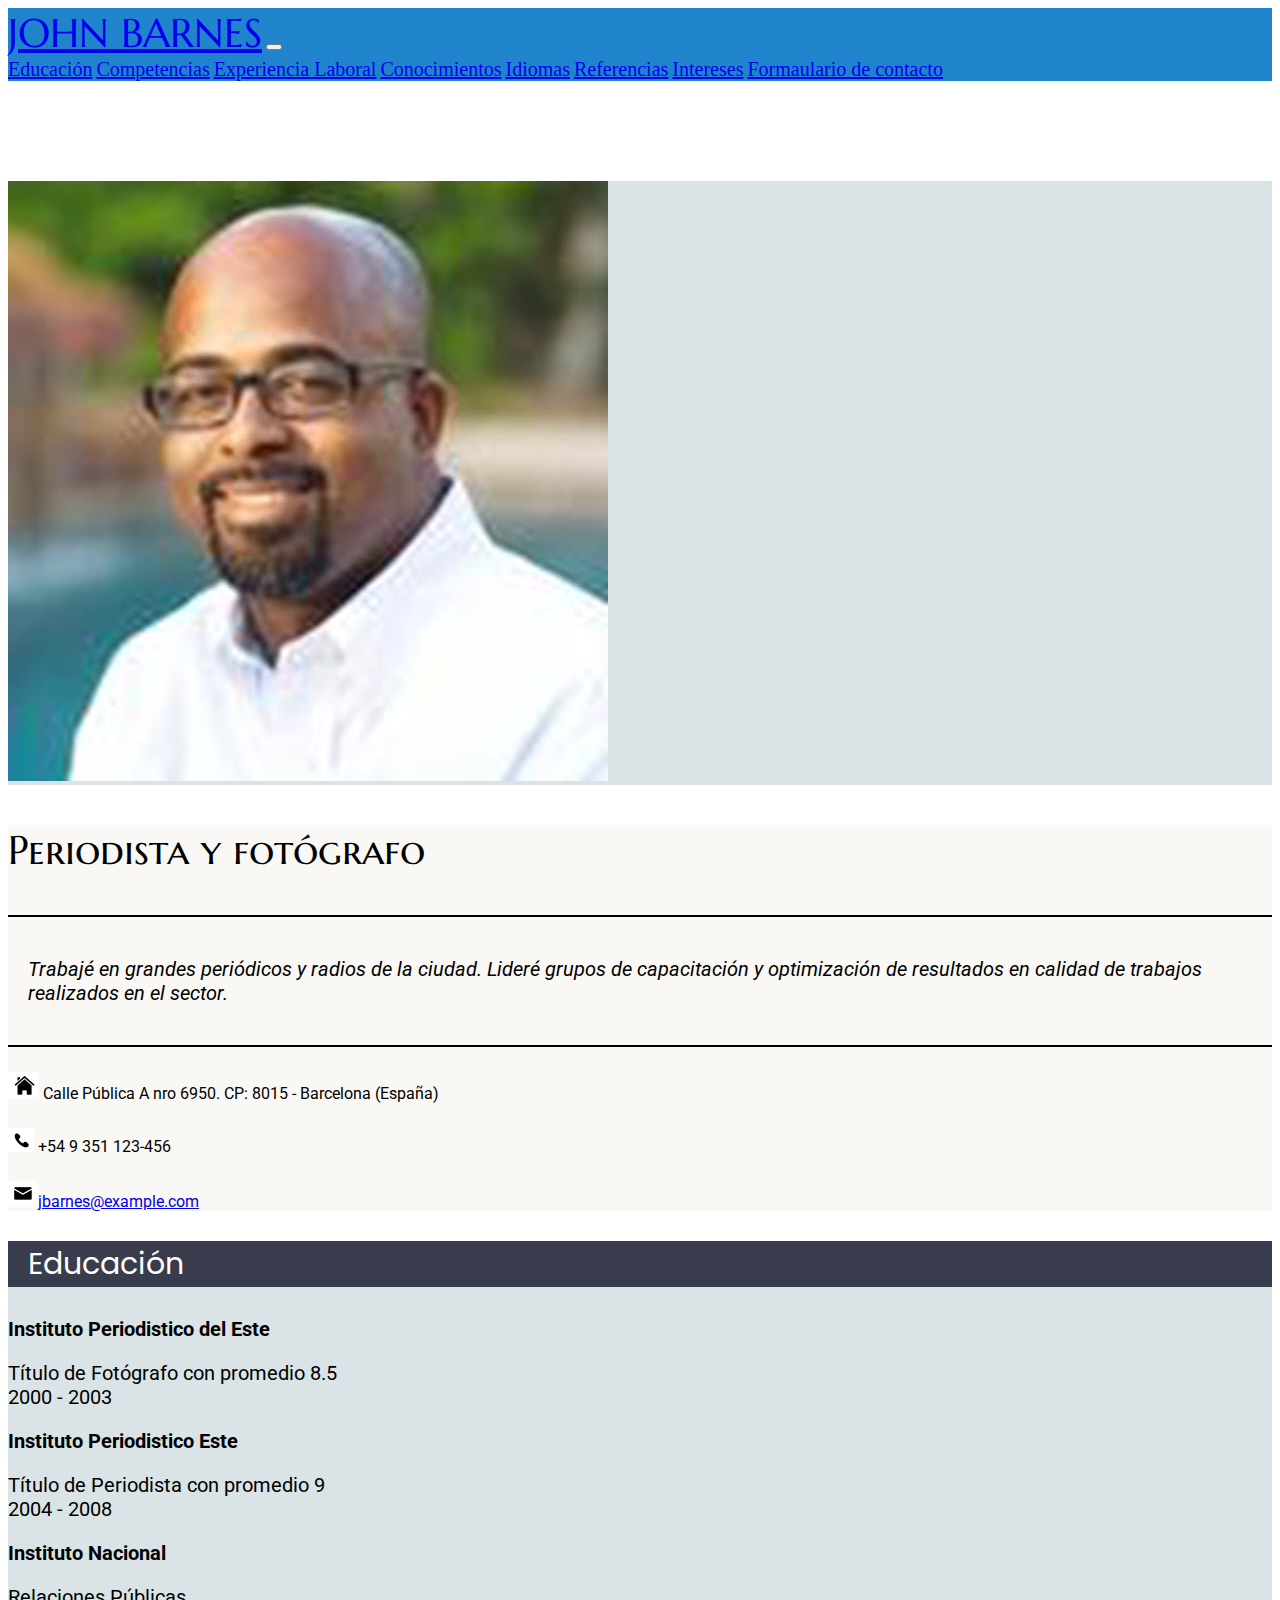
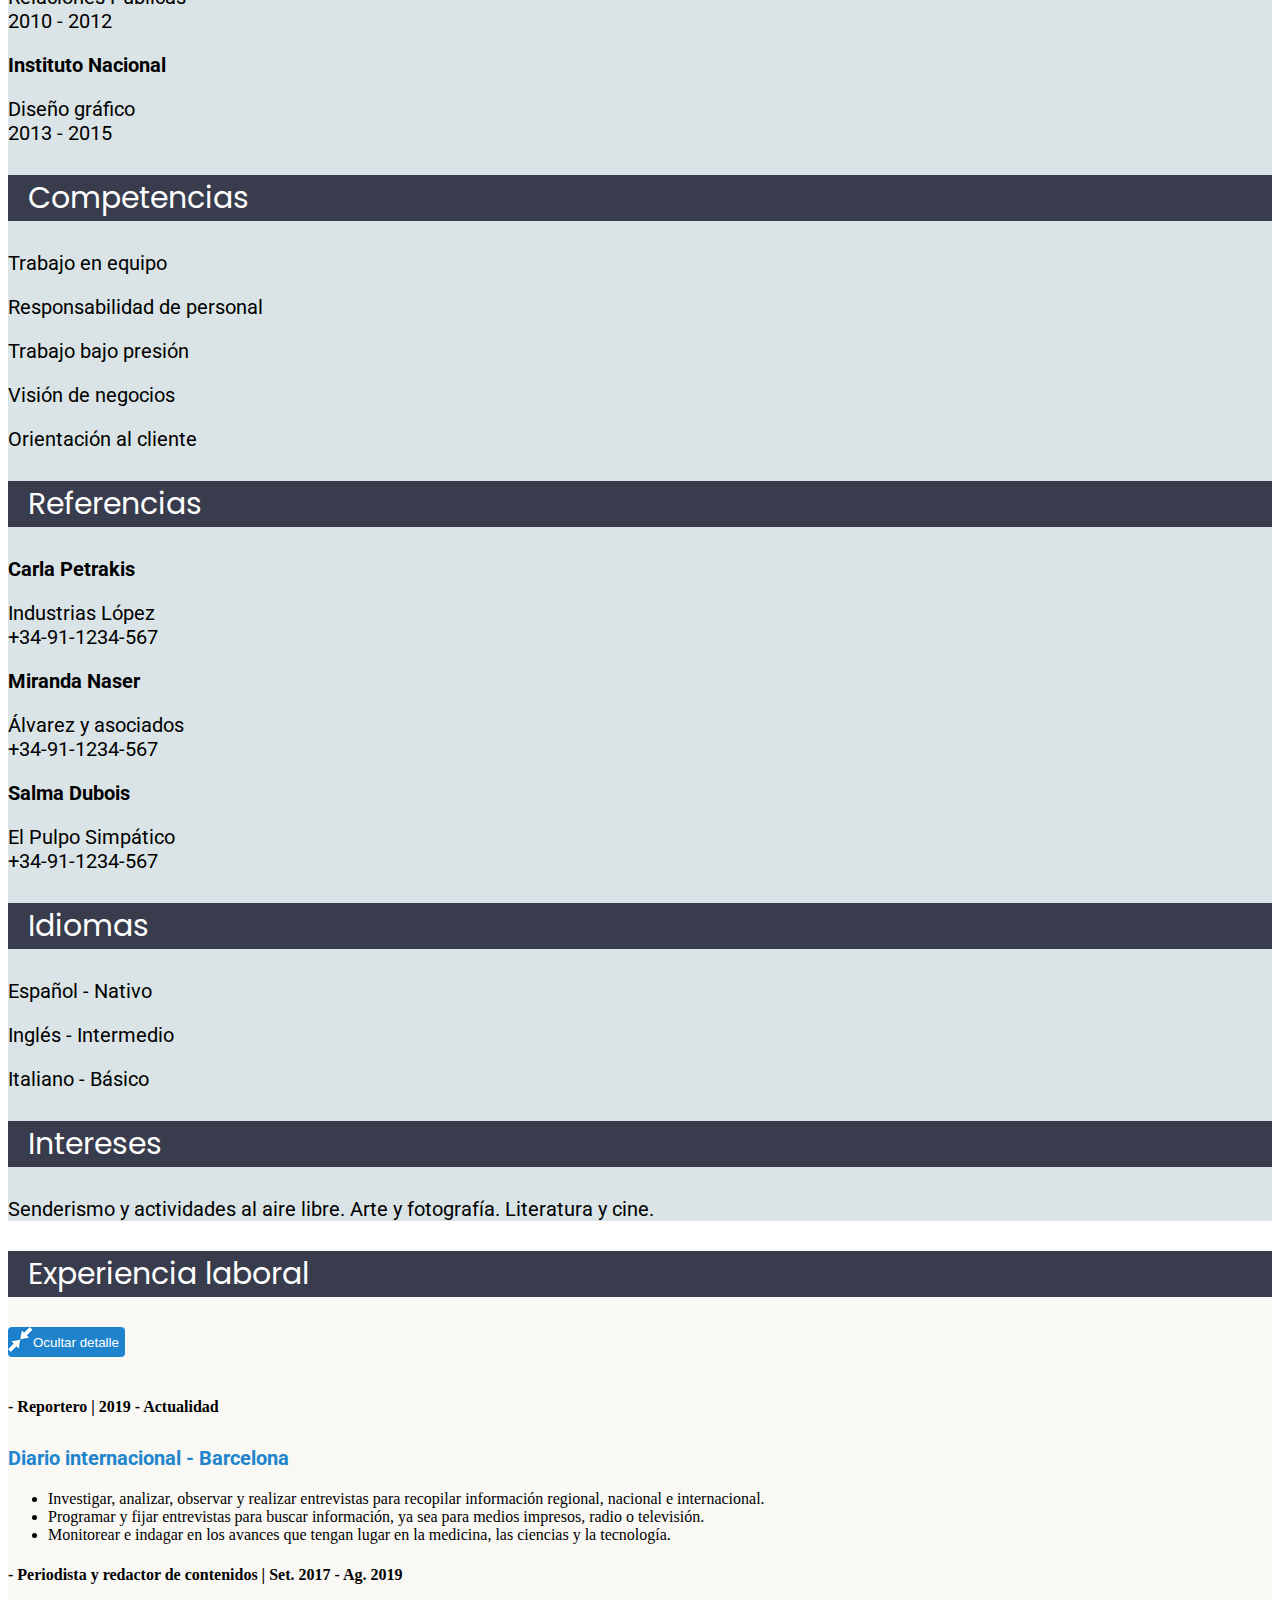
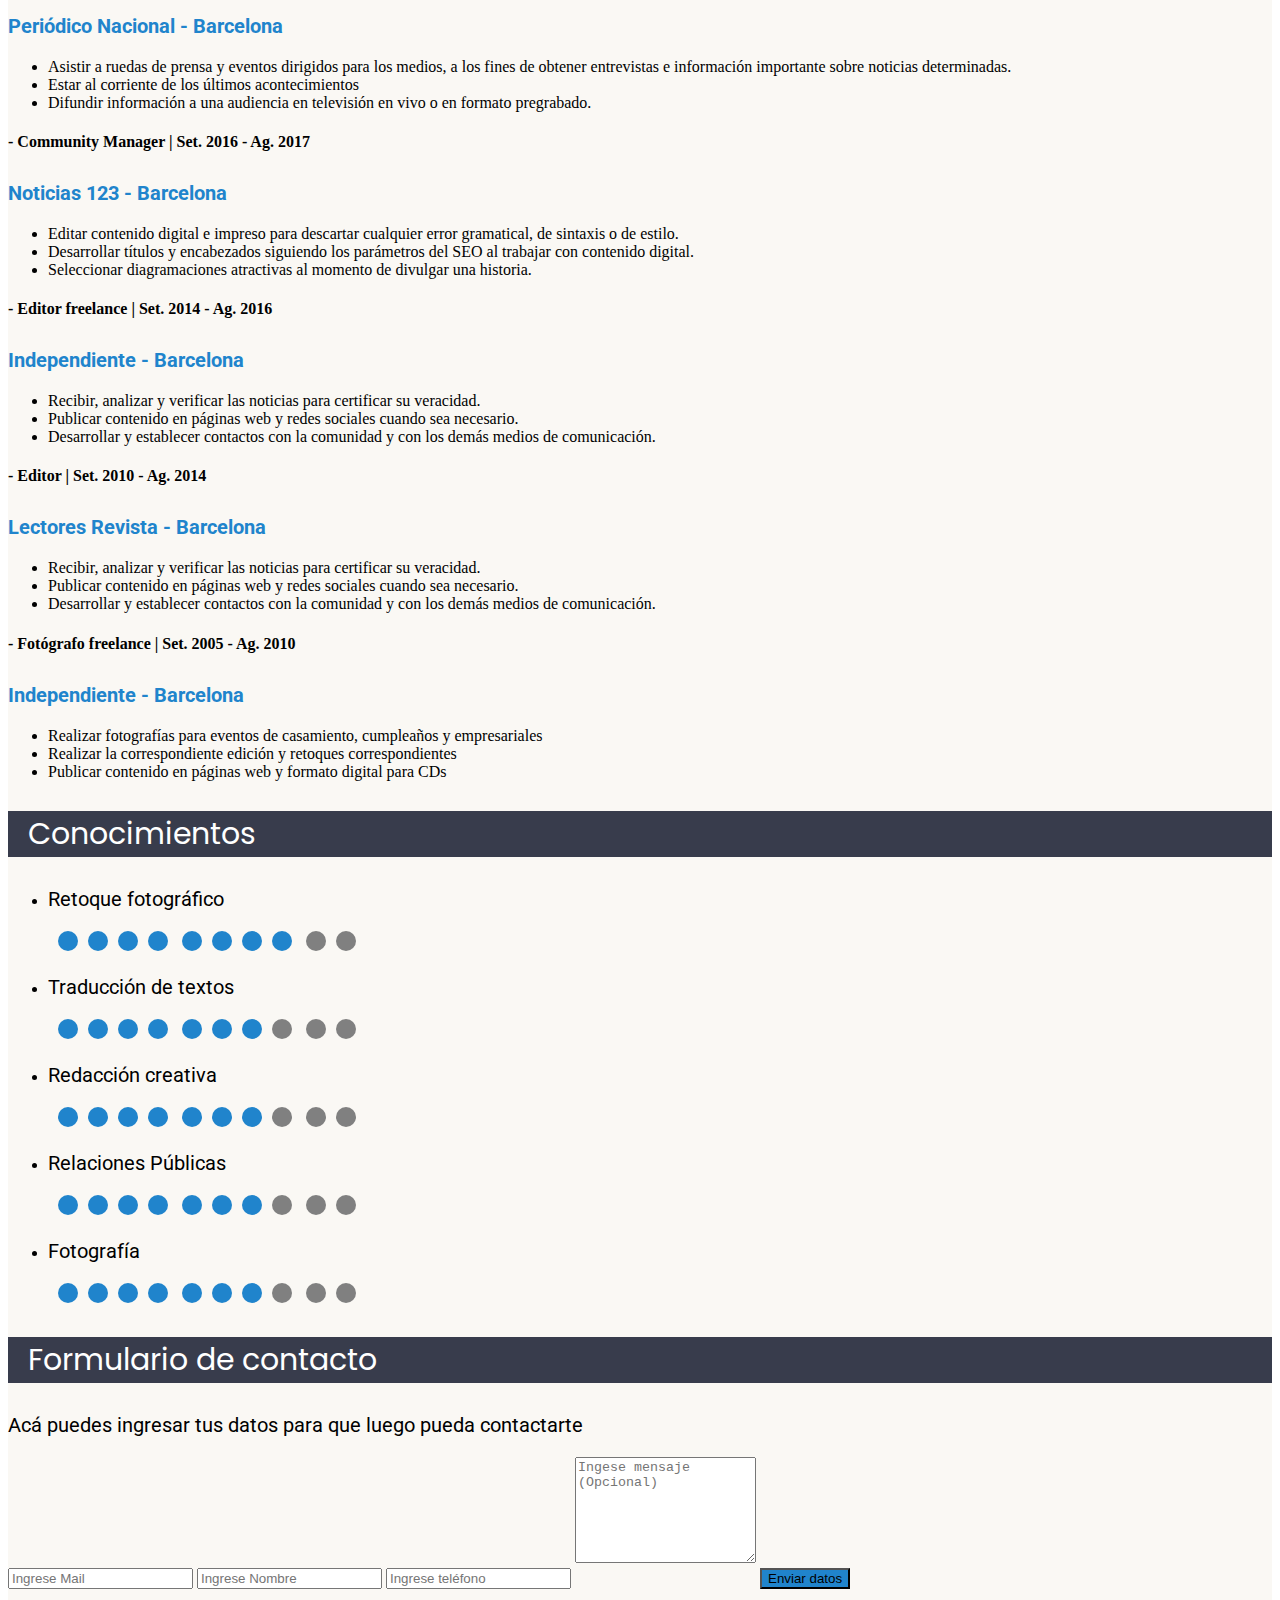
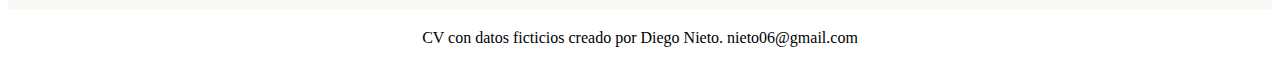
==== commit d29ba257: "se cambia nuevamente la foto" ====
--- a/index.html
+++ b/index.html
@@ -45,7 +45,7 @@
         <div class="row">
             <div class="col-sm-6 col-md-4" id="section1">
                 <div class="text-center">
-                    <img src="imagen_curr3.jpg" class="img-fluid" alt="Foto" >
+                    <img src="imagen.jpg" class="img-fluid" alt="Foto" >
                 </div>    
             </div>
             <div class="col-sm-6 col-md-8" id="section2">
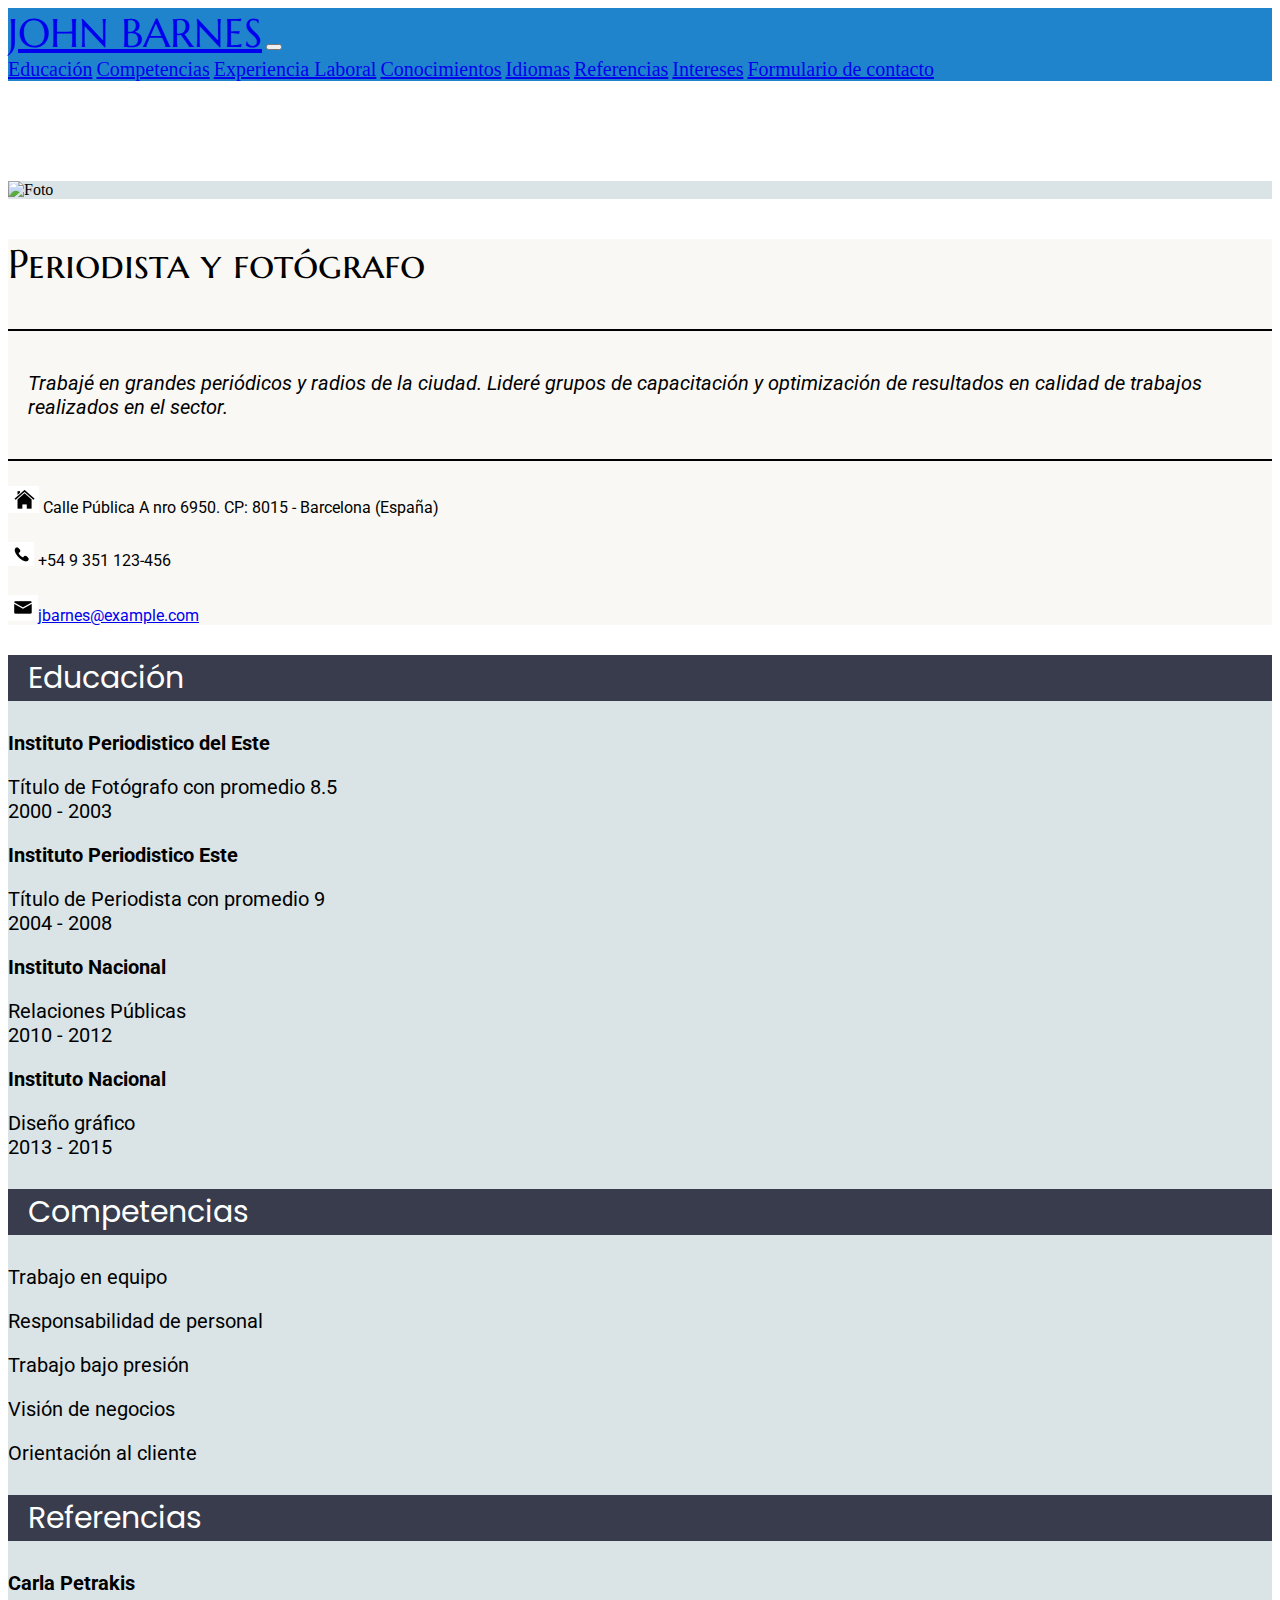
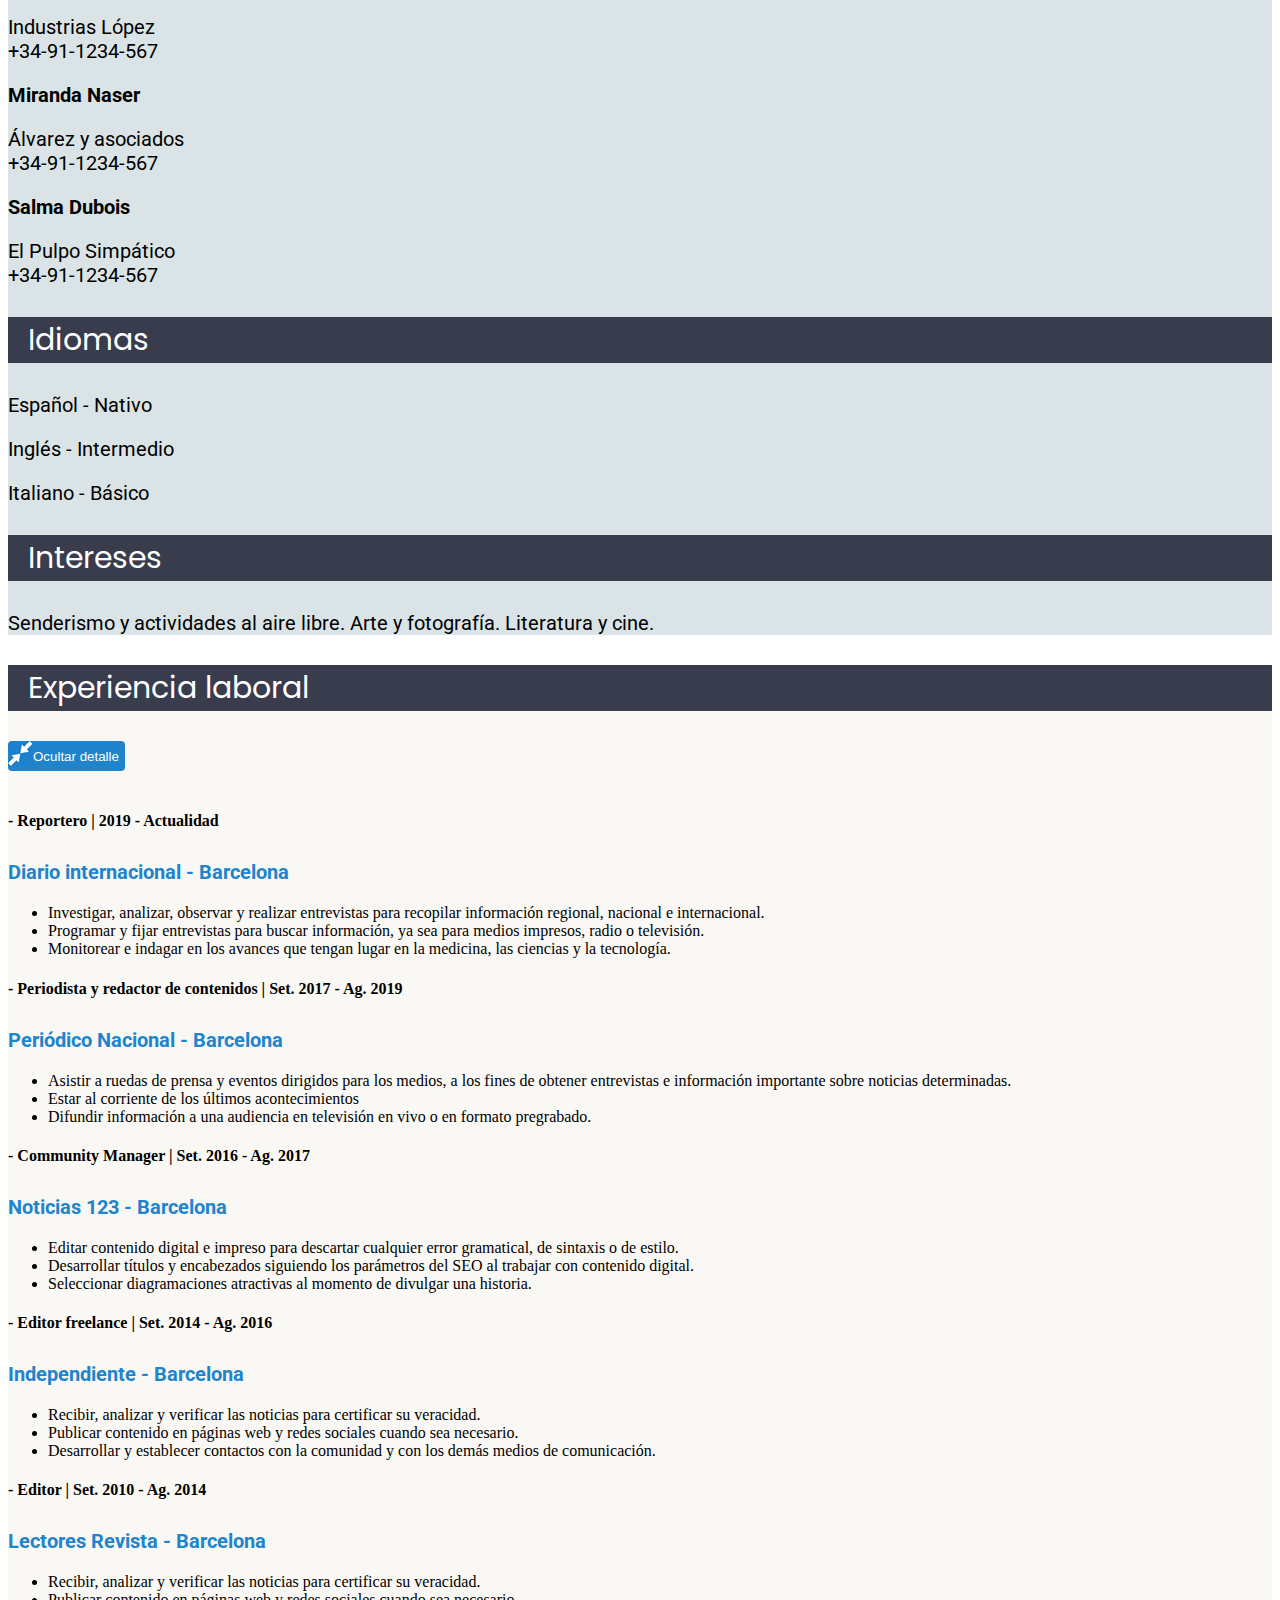
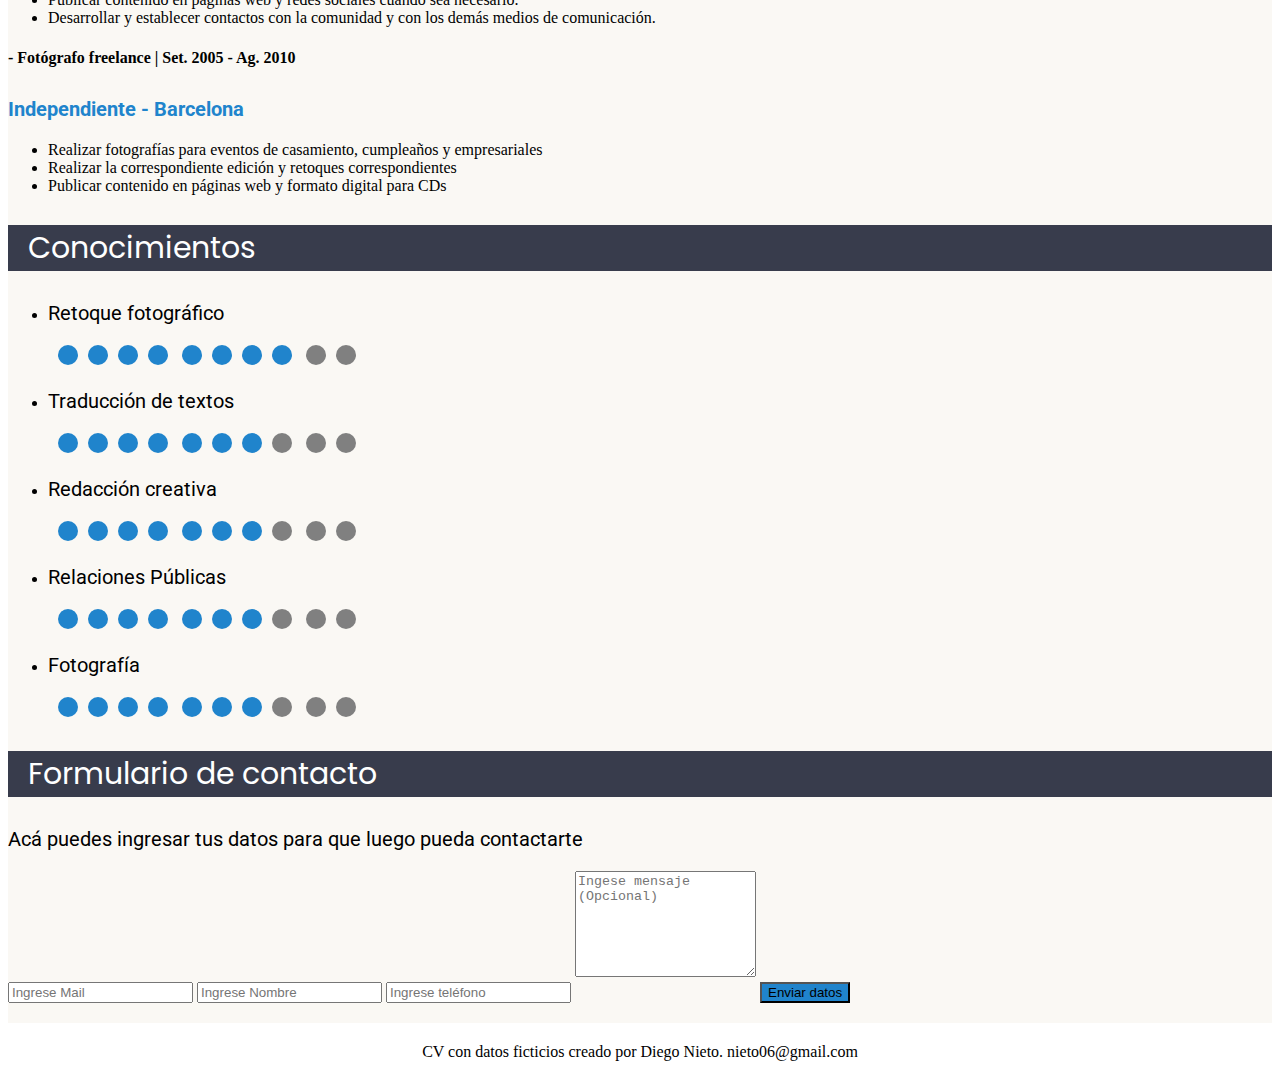
==== commit 5b0f0616: "se modifica foto" ====
--- a/index.html
+++ b/index.html
@@ -9,7 +9,8 @@
     <link rel="stylesheet" type="text/css" href="style.css">
     <link rel="preconnect" href="https://fonts.googleapis.com">
     <link rel="preconnect" href="https://fonts.gstatic.com" crossorigin>
-    <link href="https://fonts.googleapis.com/css2?family=Marcellus+SC&family=Poppins&family=Roboto:wght@300&display=swap" rel="stylesheet">    <title>CV</title>
+    <link href="https://fonts.googleapis.com/css2?family=Marcellus+SC&family=Poppins&family=Roboto:wght@300&display=swap" rel="stylesheet">    
+    <title>CV</title>
     <link rel="icon" href="icon.jpg">
 </head>
  
@@ -32,7 +33,7 @@
                     <a class="nav-link" href="#idiomas"   >Idiomas</a>
                     <a class="nav-link" href="#referencias"  >Referencias</a>
                     <a class="nav-link" href="#intereses"  >Intereses</a>
-                    <a class="nav-link" href="#form_contacto" >Formaulario de contacto</a>
+                    <a class="nav-link" href="#form_contacto" >Formulario de contacto</a>
                 </div>
                 
             </div>
@@ -45,7 +46,7 @@
         <div class="row">
             <div class="col-sm-6 col-md-4" id="section1">
                 <div class="text-center">
-                    <img src="imagen.jpg" class="img-fluid" alt="Foto" >
+                    <img src="imagen_4.jpg" class="img-fluid" alt="Foto" >
                 </div>    
             </div>
             <div class="col-sm-6 col-md-8" id="section2">
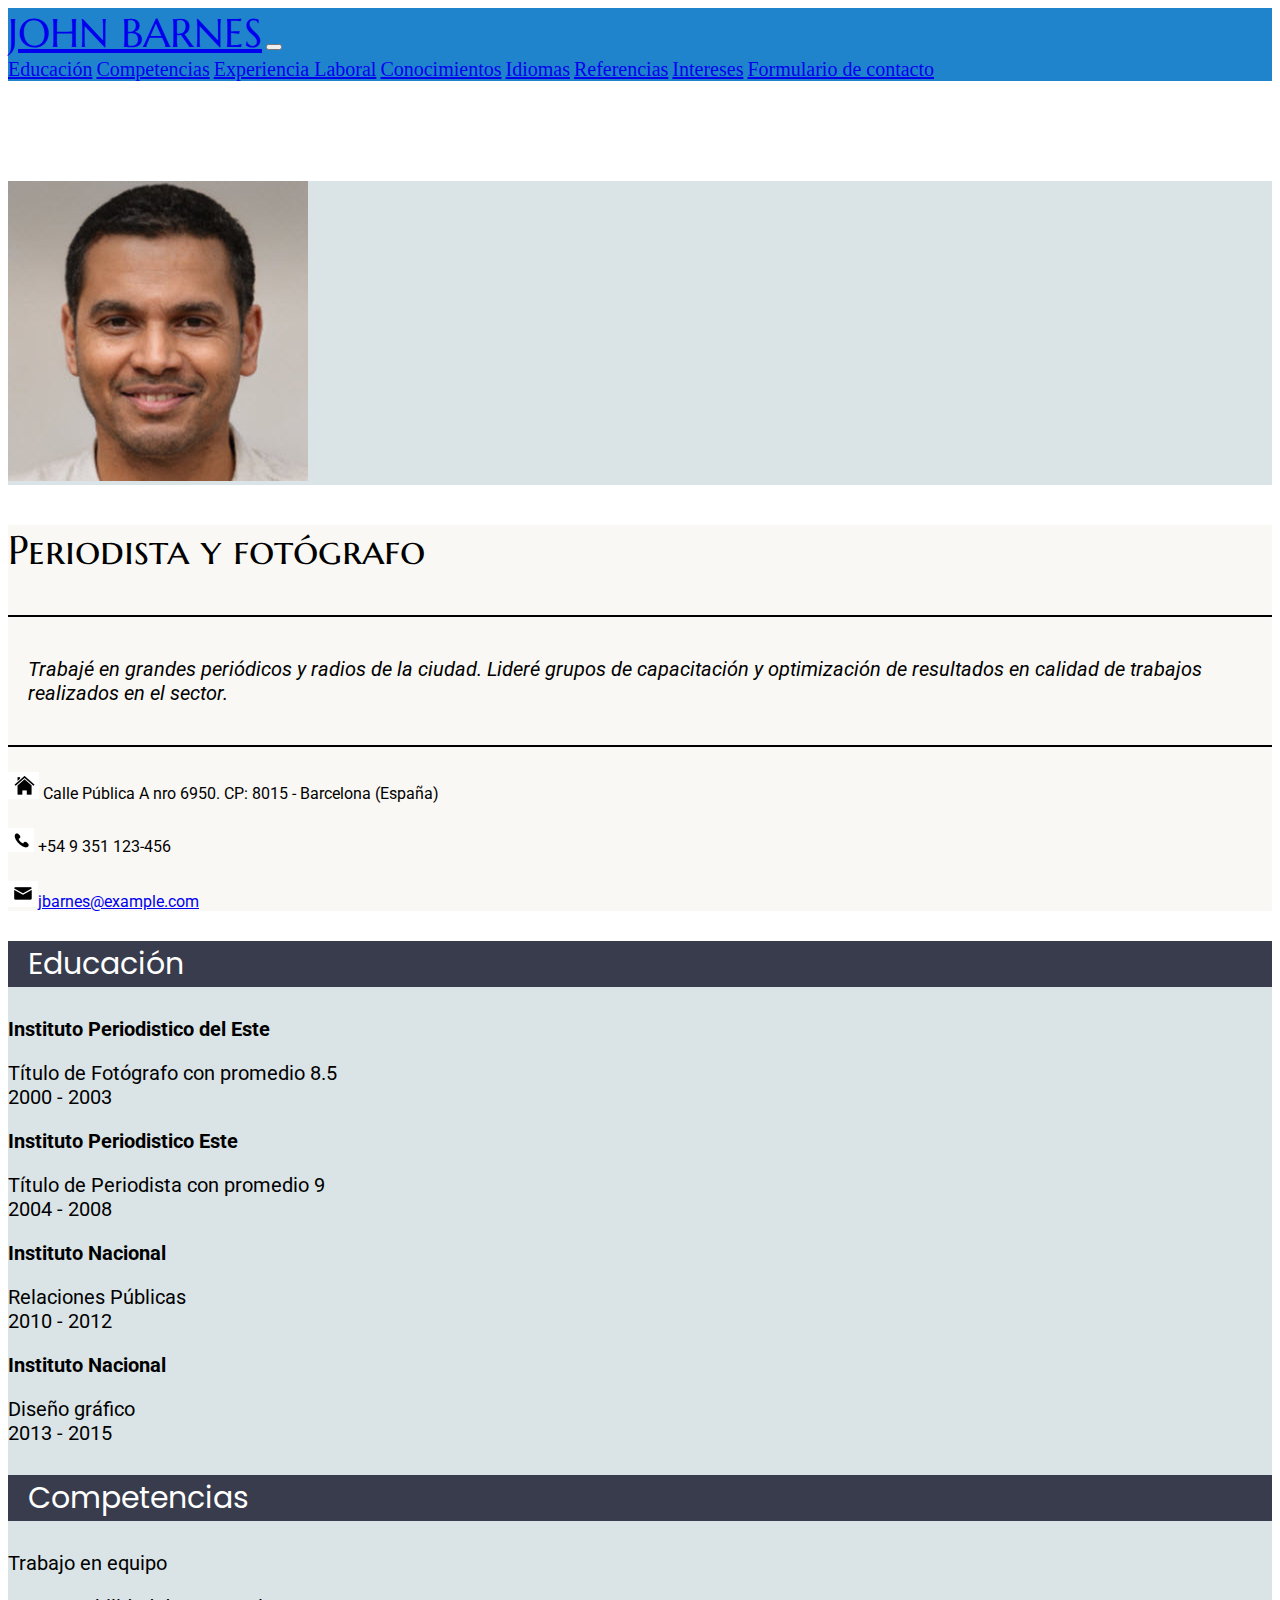
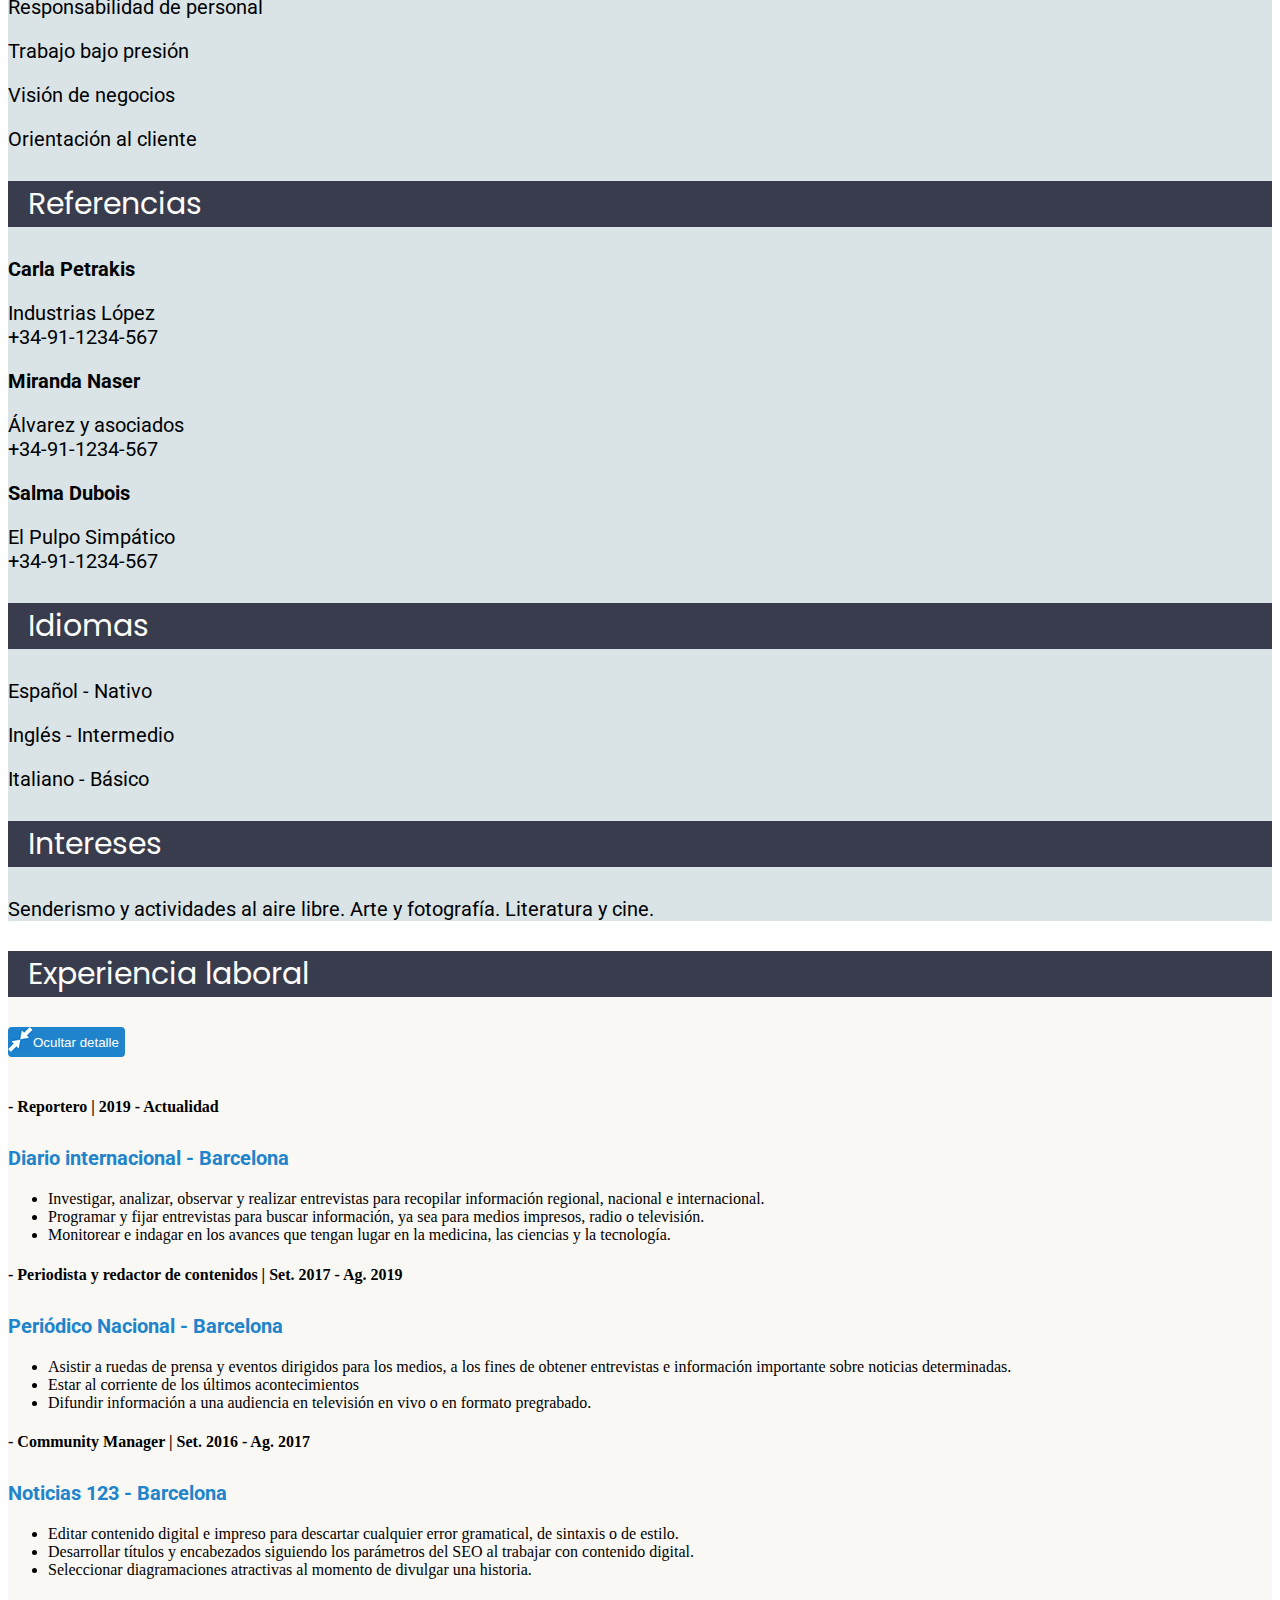
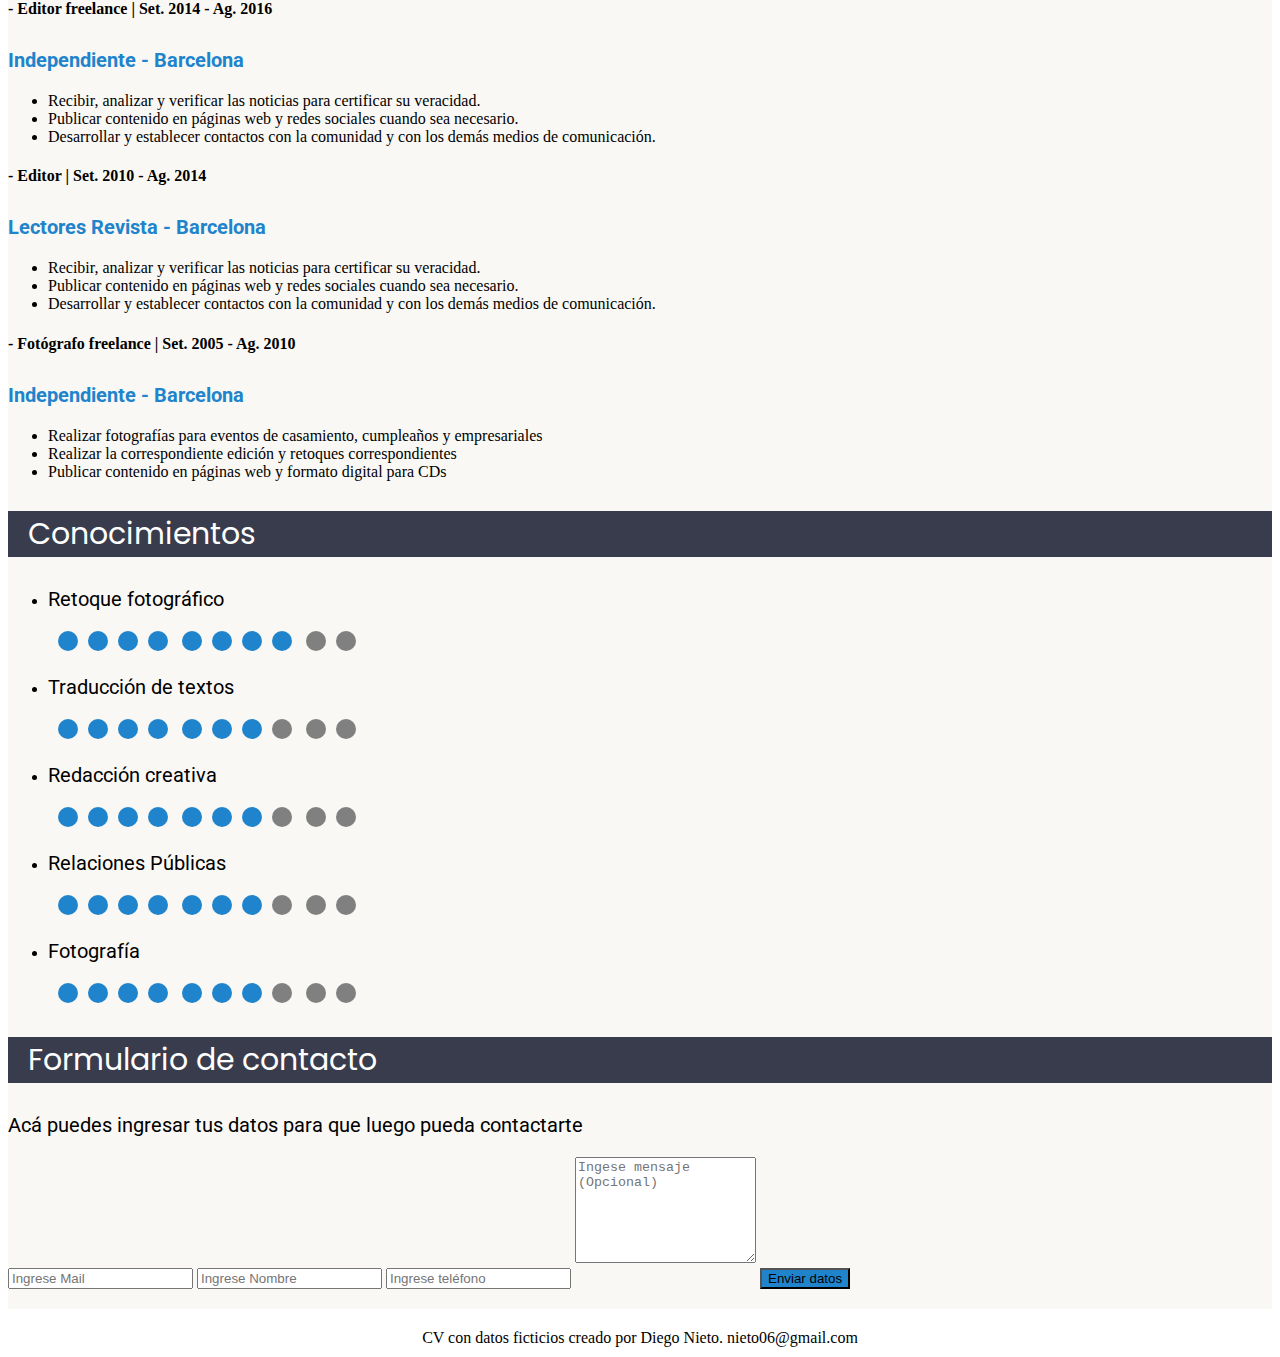
==== commit 996b24b7: "se agregan pwa" ====
--- a/index.html
+++ b/index.html
@@ -12,8 +12,17 @@
     <link href="https://fonts.googleapis.com/css2?family=Marcellus+SC&family=Poppins&family=Roboto:wght@300&display=swap" rel="stylesheet">    
     <title>CV</title>
     <link rel="icon" href="icon.jpg">
+    <link rel="manifest" href="./manifest.json">
 </head>
+
+<script>
+
+  if ("serviceWorker" in navigator) {
+    navigator.serviceWorker.register("sw.js");
+  }
  
+
+</script>
 
 <body>
     
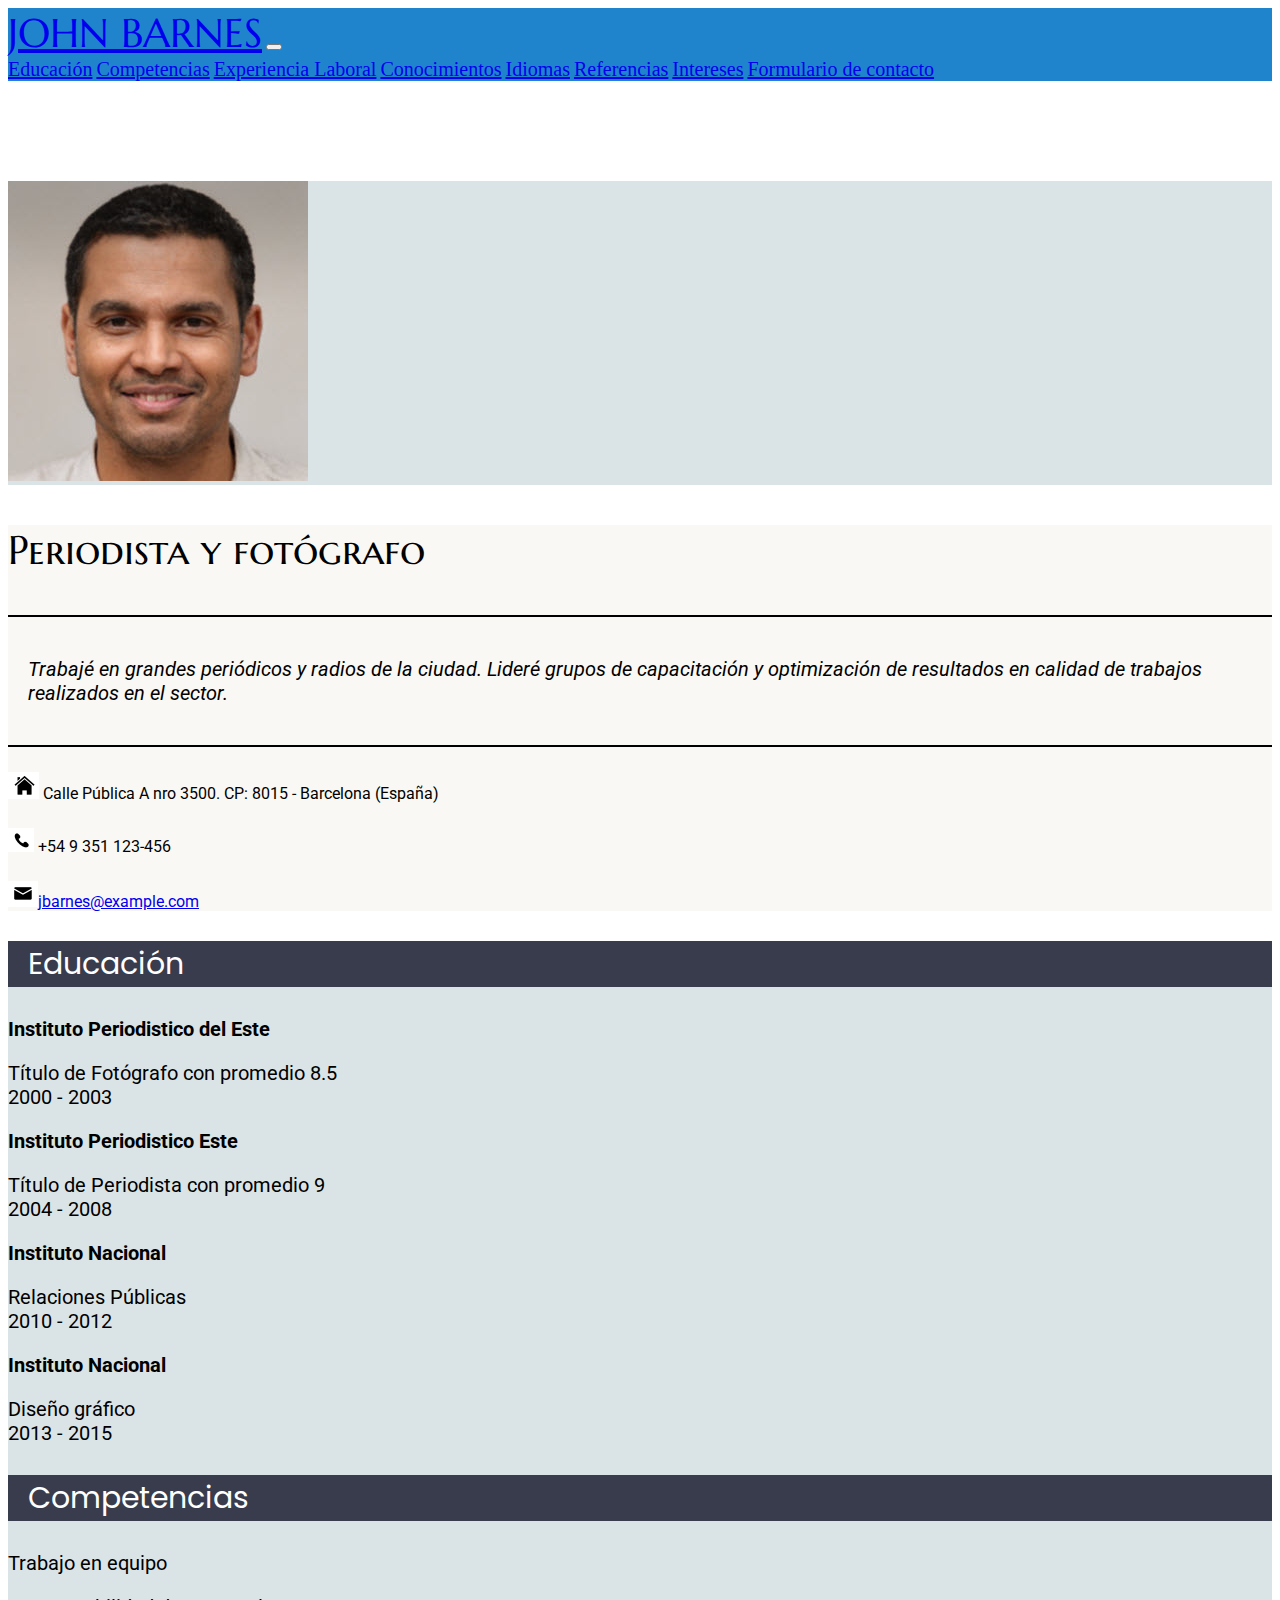
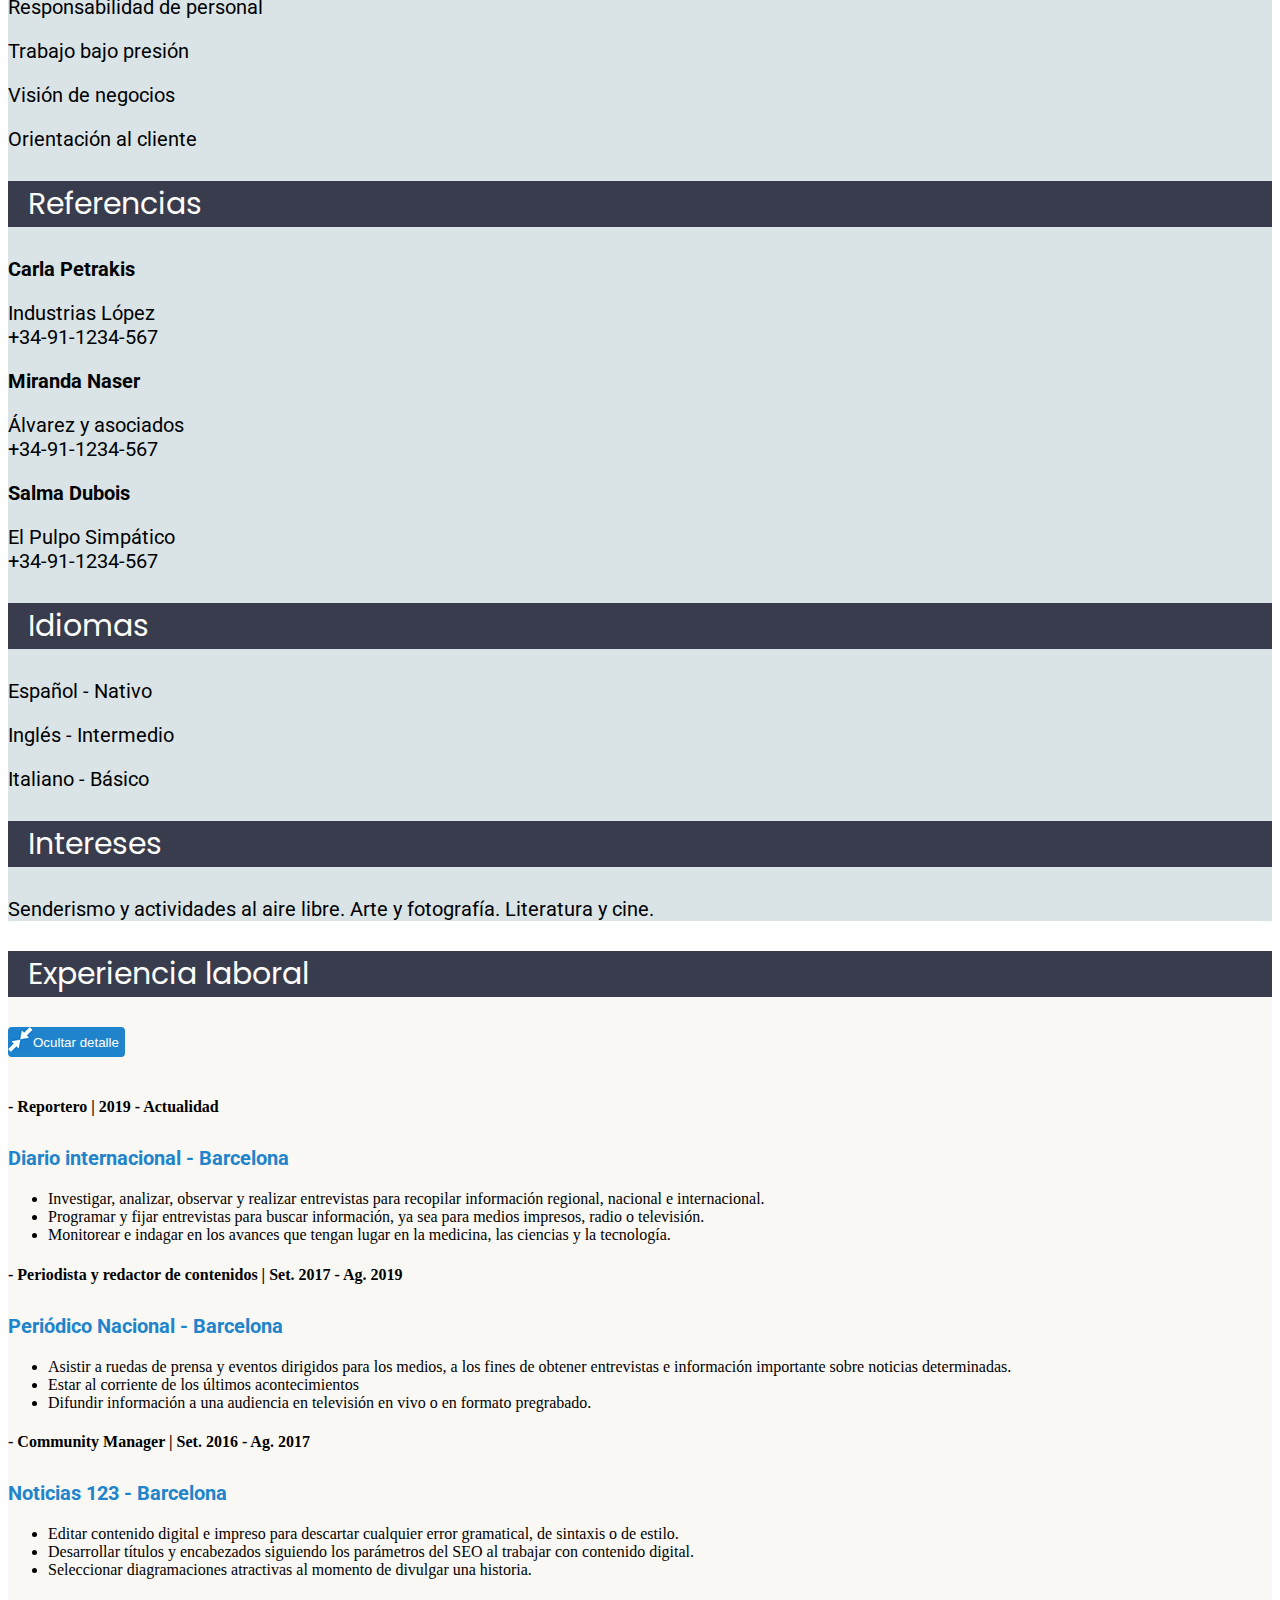
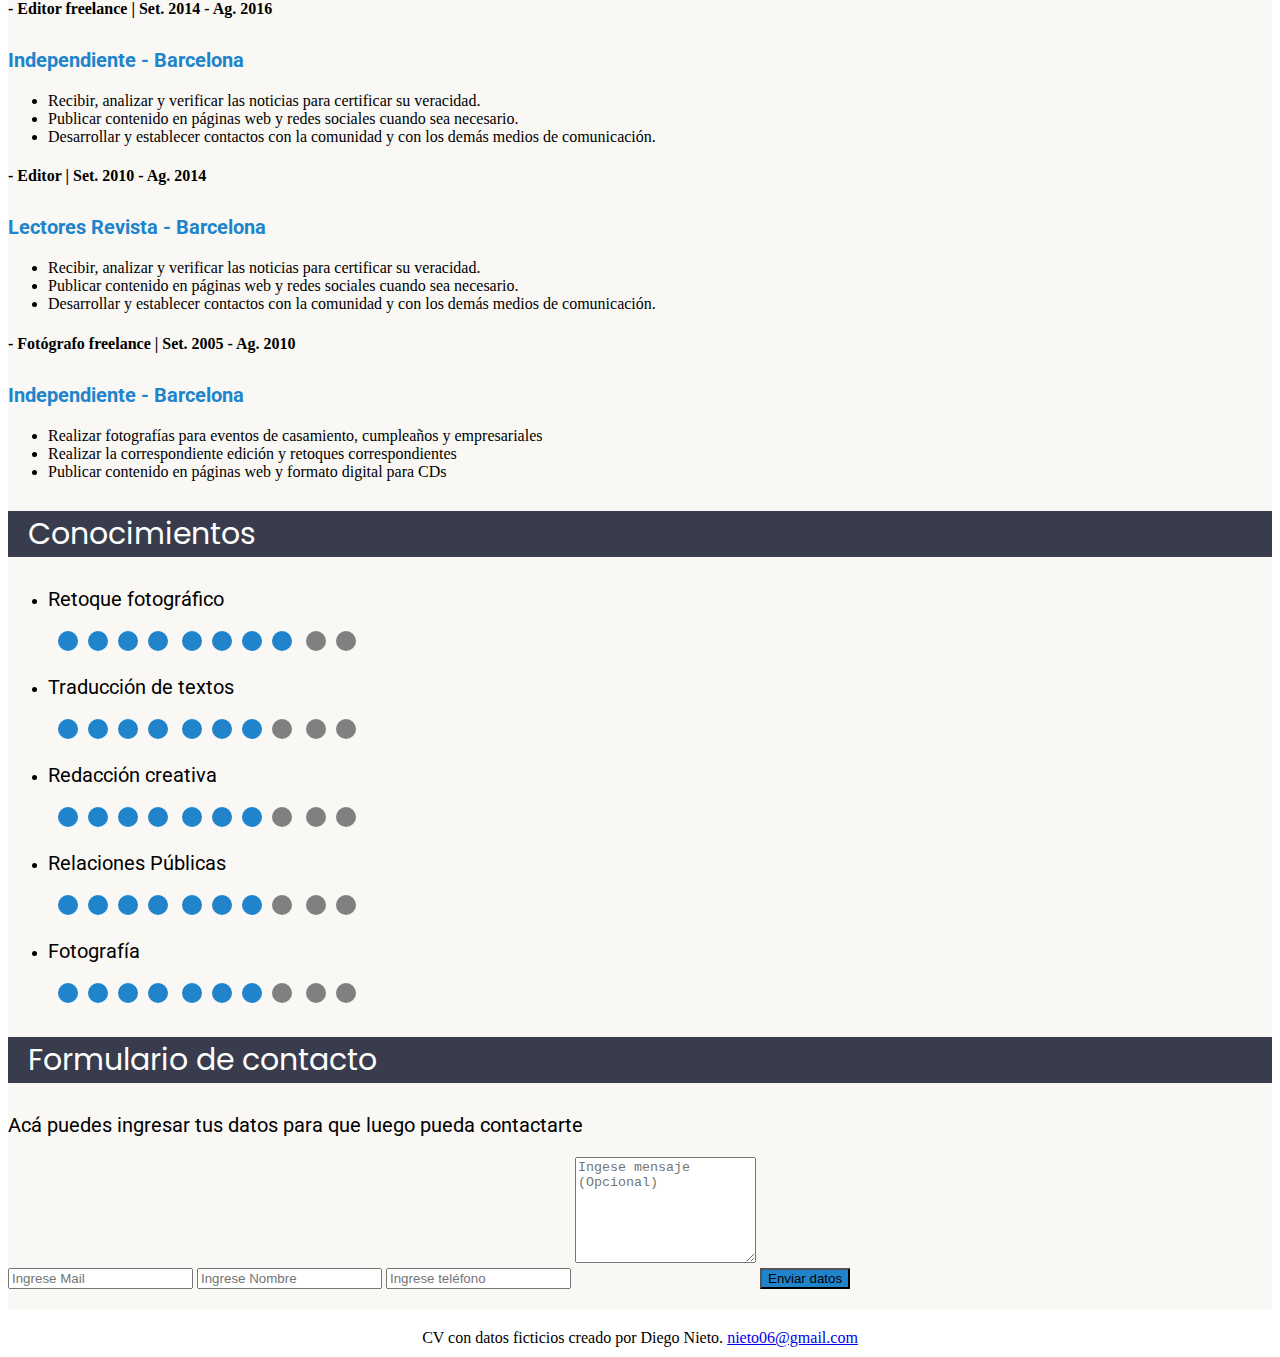
==== commit 1dacfaa1: "se agregan comentarios al codigo" ====
--- a/index.html
+++ b/index.html
@@ -1,3 +1,29 @@
+<!---------------------------------------------------------------------------------------------------------
+-----------------------------------------------------------------------------------------------------------
+
+Curriculum realizado de forma responsiva utilizando componentes de Bootstrap y generando un WPA instalable.
+
+Para la imagen del CV se buscó una foto generado por IA desde el sitio https://generated.photos/ 
+
+Para contenido del CV se indagó en varias plantillas PDF desde la página de Canva: 
+    https://www.canva.com/es_ar/curriculum-vitae/plantillas/ 
+
+En el body se generó una cuadrícula de 2 filas y 2 columnas (divididas en div de 4 secciones)
+cada una contiene:
+    primer row:
+        sección 1: foto del cv
+        sección 2: Profesión, descripción, y datos de dirección mail y tel.
+    segundo row:
+        sección 3: Educación, competencias, referencias e Intereses
+        sección 4: Experiencia profesional, Conocimientos, y formulario de contacto
+
+La misma se generó de esa forma para que se muestre en smartphone en primer lugar el primer 'row' 
+destacándose la sección 1 y 2 al comienzo.
+
+-----------------------------------------------------------------------------------------------------------
+----------------------------------------------------------------------------------------------------------->
+
+
 <!DOCTYPE html>
 <html lang="en">
 <head>
@@ -11,30 +37,20 @@
     <link rel="preconnect" href="https://fonts.gstatic.com" crossorigin>
     <link href="https://fonts.googleapis.com/css2?family=Marcellus+SC&family=Poppins&family=Roboto:wght@300&display=swap" rel="stylesheet">    
     <title>CV</title>
-    <link rel="icon" href="icon.jpg">
+    <link rel="icon" href="icon.png">
     <link rel="manifest" href="./manifest.json">
 </head>
 
-<script>
-
-  if ("serviceWorker" in navigator) {
-    navigator.serviceWorker.register("sw.js");
-  }
- 
-
-</script>
-
 <body>
     
-    <nav class="navbar fixed-top navbar-expand-lg navbar-dark navbar-light navbar-justify-content-center"  style="background-color: rgb(32,132,204)"> 
+    <nav class="navbar fixed-top navbar-expand-lg navbar-dark navbar-light navbar-justify-content-center"> 
         <div class="container-fluid">
             <a class="navbar-brand" href="#">JOHN BARNES</a>    
             <button class="navbar-toggler" id="barra" type="button" data-bs-toggle="collapse" data-bs-target="#navbarNavAltMarkup" aria-controls="navbarNavAltMarkup" aria-expanded="false" aria-label="Toggle navigation">
             <span class="navbar-toggler-icon"></span>
             </button>
             <div class="collapse navbar-collapse show" id="navbarNavAltMarkup">
-                <div class="navbar-nav">
-                     
+                <div class="navbar-nav">        
                     <a class="nav-link" href="#educacion">Educación</a>
                     <a class="nav-link" href="#competencias"  >Competencias</a>
                     <a class="nav-link" href="#exp_laboral"  >Experiencia Laboral</a>
@@ -44,94 +60,79 @@
                     <a class="nav-link" href="#intereses"  >Intereses</a>
                     <a class="nav-link" href="#form_contacto" >Formulario de contacto</a>
                 </div>
-                
-            </div>
-       
+            </div>
         </div>
     </nav>
-
-    <section>
+    
     <div class="container-xl">
         <div class="row">
+
             <div class="col-sm-6 col-md-4" id="section1">
+
                 <div class="text-center">
-                    <img src="imagen_4.jpg" class="img-fluid" alt="Foto" >
+                    <img src="foto.jpg" class="img-fluid" alt="Foto" >
                 </div>    
             </div>
+
             <div class="col-sm-6 col-md-8" id="section2">
+
                 <div class="text-center">
                     <p id="profesion">Periodista y fotógrafo</p>
                 </div>
                 <div class="text-center" id="descripcion" >
                     <p><i>Trabajé en grandes periódicos y radios de la ciudad. 
-                        Lideré grupos de capacitación y optimización de 
-                        resultados en calidad de trabajos realizados en el sector.</i></p>
-                        
-                        <!-- Trabajé con grandes empresas del sector en
-                    atención al cliente. Lideré grupos de capacitación
-                    y optimización de resultados en calidad de
-                    respuesta al cliente.</i></p> -->
-
-                </div>
-                <p id="house"><img src="house.png" alt="Domicilio"> Calle Pública A nro 6950. CP: 8015 - Barcelona (España)</p>
+                          Lideré grupos de capacitación y optimización de 
+                          resultados en calidad de trabajos realizados en el sector.</i></p>
+                </div>
+                <p id="house"><img src="house.png" alt="Domicilio"> Calle Pública A nro 3500. CP: 8015 - Barcelona (España)</p>
                 <p id="home"><img src="phone.png" alt="Teléfono"> +54 9 351 123-456</p>
                 <p id="mail"><img src="mail.png" alt="Mail"><a href="mailto:jbarnes@example.com">jbarnes@example.com</p></a>
+           
             </div>
         </div>
         <div class="row">
             <div class="col-sm-6 col-md-4" id="section3">
-                
+
                 <p class="titulo" id="educacion">Educación</p> 
-                
                 <p><b>Instituto Periodistico del Este</p></b>
                 <p>Título de Fotógrafo con promedio 8.5<br>2000 - 2003</p>
-              
                 <p><b>Instituto Periodistico Este</p></b>
                 <p>Título de Periodista con promedio 9<br>2004 - 2008</p>
-              
                 <p><b>Instituto Nacional</b></p>
                 <p>Relaciones Públicas<br>2010 - 2012</p>
-
                 <p><b>Instituto Nacional</b></p>
                 <p>Diseño gráfico<br>2013 - 2015</p>
-                 
+
                 <p class="titulo" id="competencias">Competencias</p>
                 <p>Trabajo en equipo</p>
                 <p>Responsabilidad de personal</p>
                 <p>Trabajo bajo presión</p>
                 <p>Visión de negocios</p>
                 <p>Orientación al cliente</p>
+
                 <p class="titulo" id="referencias">Referencias</p>
                 <p><b>Carla Petrakis</b></p>
                 <p>Industrias López<br>+34-91-1234-567</p>
-                 
-                 
                 <p><b>Miranda Naser</b></p>
                 <p>Álvarez y asociados<br>+34-91-1234-567</p>
-
                 <p><b>Salma Dubois</b></p>
                 <p>El Pulpo Simpático<br>+34-91-1234-567</p>
-                 
+
                 <p class="titulo" id="idiomas">Idiomas</p>
                 <p>Español - Nativo</p>
                 <p>Inglés - Intermedio</p>
                 <p>Italiano - Básico</p>
+                
                 <p class="titulo" id="intereses">Intereses</p>
                 <p>Senderismo y actividades al
                     aire libre. Arte y fotografía.
                     Literatura y cine.</p>
-                 
-
             </div>
             <div class="col-sm-6 col-md-8" id="section4">
-                <p class="titulo" id="exp_laboral">Experiencia laboral</p> 
-                
-                
+
+                <p class="titulo" id="exp_laboral">Experiencia laboral</p>    
                 <button id="btnMostrar" >Ocultar detalle</button>
-                
                 <h4>- Reportero | 2019 - Actualidad</h4>
-                
-                
                 <div class="items">
                     <p style="color:rgb(32,132,204)"><b>Diario internacional - Barcelona</b></p>
                     <ul>
@@ -144,8 +145,6 @@
                     </ul>
                 </div>
                 <h4>- Periodista y redactor de contenidos | Set. 2017 - Ag. 2019</h4>
-
-                    
                 <div class="items">
                     <p style="color:rgb(32,132,204)"><b>Periódico Nacional - Barcelona</b></p>
                     <ul>
@@ -215,9 +214,8 @@
                         
                     </ul>
                 </div>
+
                 <p class="titulo" id="conocimientos">Conocimientos</p>
-                
-                 
                     <ul>    
                         <li><p>Retoque fotográfico</p></li>
                             <span class="B"></span><span class="B"></span><span class="B"></span><span class="B"></span>
@@ -239,11 +237,7 @@
                             <span class="B"></span><span class="B"></span><span class="B"></span><span class="B"></span>
                             <span class="B"></span><span class="B"></span><span class="B"></span><span class="G"></span>
                             <span class="G"></span><span class="G"> </span>
-       
-                    </ul>    
-           
-
-                           
+                    </ul>                      
 
                 <p class="titulo" id="form_contacto">Formulario de contacto</p>
                 <p>Acá puedes ingresar tus datos para que luego pueda contactarte</p>
@@ -253,21 +247,19 @@
                         <input type="text" class="form-control" id="nombre" name="nombre" placeholder="Ingrese Nombre" required>
                         <input type="text" class="form-control" id="tel" name="tel" placeholder="Ingrese teléfono" required>
                         <textarea id="mensaje" class="form-control" name="mensaje" placeholder="Ingese mensaje (Opcional)"></textarea>
-                        <button type="submit" id="btnEnviar" class="btn btn-primary" style="background-color: rgb(32,132,204);">Enviar datos</button>
+                        <button type="submit" id="btnEnviar" class="btn btn-primary">Enviar datos</button>
                     </form>
                 </div>
             </div>
 
         </div>
     </div>
-    </section>
+ 
     <footer>
-        CV con datos ficticios creado por Diego Nieto. nieto06@gmail.com 
+        CV con datos ficticios creado por Diego Nieto. <a href="mailto:nieto06@gmail.com">nieto06@gmail.com </a>
     </footer>
+
     <script src="script.js"></script>
 </body>
 
-
-
-
 </html>--- a/style.css
+++ b/style.css
@@ -85,17 +85,8 @@
 
 }
 
-/* #barra {
-   display: block
-}
 
-@media only screen and (min-width: 992px) {
-  #barra {
-    display: none
-  }
-} */
-
-.B {   /* estilo para los circulos azules */
+.B {   /* estilo para los circulos azules de la parte de Conocimientos */
    background: rgb(32,132,204);
    border-radius: 50%;
    width: 20px;
@@ -106,7 +97,7 @@
 
 
 
-.G {   /* estilo para los circulos grises */
+.G {   /* estilo para los circulos grises de la parte de Conocimientos */
    background: gray;
    border-radius: 50%;
    width: 20px;
@@ -120,8 +111,7 @@
    margin-bottom: 20px;
 }
 
-input, textarea {
-   
+input, textarea {  
    margin-bottom: 20px;
 }
 
@@ -129,6 +119,9 @@
    height: 100px;
 }
 
+#btnEnviar, .navbar {
+   background-color: rgb(32,132,204);
+}
 
 footer {
    margin: 10px;
